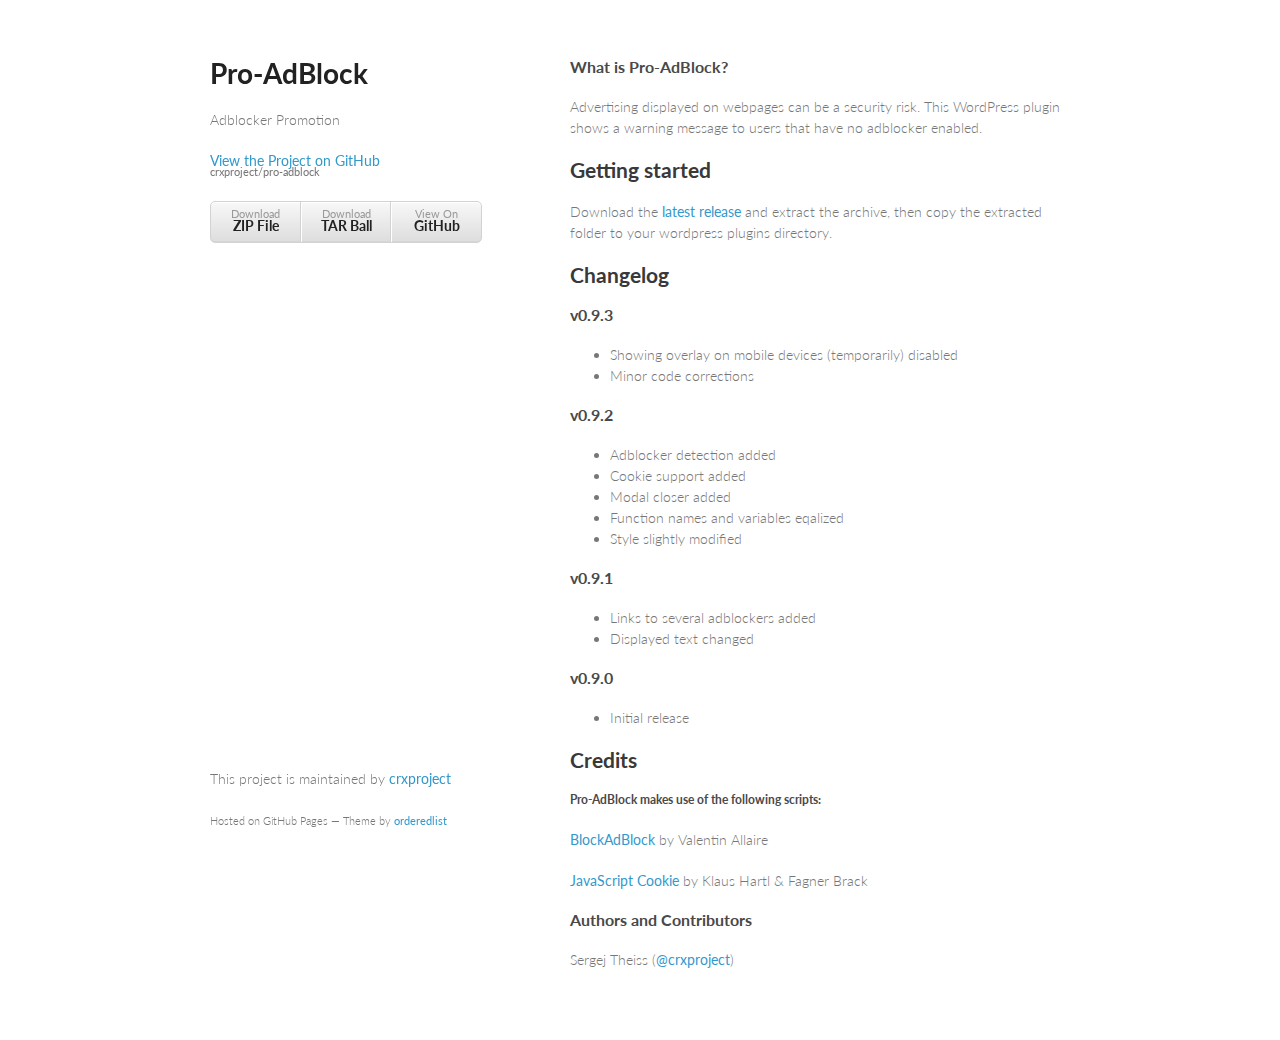
==== index.html @ 35011d0f "Create gh-pages branch via GitHub" ====
<!doctype html>
<html>
  <head>
    <meta charset="utf-8">
    <meta http-equiv="X-UA-Compatible" content="chrome=1">
    <title>Pro-AdBlock by crxproject</title>

    <link rel="stylesheet" href="stylesheets/styles.css">
    <link rel="stylesheet" href="stylesheets/github-light.css">
    <meta name="viewport" content="width=device-width, initial-scale=1, user-scalable=no">
    <!--[if lt IE 9]>
    <script src="//html5shiv.googlecode.com/svn/trunk/html5.js"></script>
    <![endif]-->
  </head>
  <body>
    <div class="wrapper">
      <header>
        <h1>Pro-AdBlock</h1>
        <p>Adblocker Promotion</p>

        <p class="view"><a href="https://github.com/crxproject/pro-adblock">View the Project on GitHub <small>crxproject/pro-adblock</small></a></p>


        <ul>
          <li><a href="https://github.com/crxproject/pro-adblock/zipball/master">Download <strong>ZIP File</strong></a></li>
          <li><a href="https://github.com/crxproject/pro-adblock/tarball/master">Download <strong>TAR Ball</strong></a></li>
          <li><a href="https://github.com/crxproject/pro-adblock">View On <strong>GitHub</strong></a></li>
        </ul>
      </header>
      <section>
        <h3>
<a id="what-is-pro-adblock" class="anchor" href="#what-is-pro-adblock" aria-hidden="true"><span class="octicon octicon-link"></span></a>What is Pro-AdBlock?</h3>

<p>Advertising displayed on webpages can be a security risk. This WordPress plugin shows a warning message to users that have no adblocker enabled.</p>

<h2>
<a id="getting-started" class="anchor" href="#getting-started" aria-hidden="true"><span class="octicon octicon-link"></span></a>Getting started</h2>

<p>Download the <a href="https://github.com/crxproject/pro-adblock/releases/tag/v0.9.3">latest release</a> and extract the archive, then copy the extracted folder to your wordpress plugins directory.</p>

<h2>
<a id="changelog" class="anchor" href="#changelog" aria-hidden="true"><span class="octicon octicon-link"></span></a>Changelog</h2>

<h3>
<a id="v093" class="anchor" href="#v093" aria-hidden="true"><span class="octicon octicon-link"></span></a>v0.9.3</h3>

<ul>
<li>Showing overlay on mobile devices (temporarily) disabled</li>
<li>Minor code corrections</li>
</ul>

<h3>
<a id="v092" class="anchor" href="#v092" aria-hidden="true"><span class="octicon octicon-link"></span></a>v0.9.2</h3>

<ul>
<li>Adblocker detection added</li>
<li>Cookie support added</li>
<li>Modal closer added</li>
<li>Function names and variables eqalized</li>
<li>Style slightly modified</li>
</ul>

<h3>
<a id="v091" class="anchor" href="#v091" aria-hidden="true"><span class="octicon octicon-link"></span></a>v0.9.1</h3>

<ul>
<li>Links to several adblockers added</li>
<li>Displayed text changed</li>
</ul>

<h3>
<a id="v090" class="anchor" href="#v090" aria-hidden="true"><span class="octicon octicon-link"></span></a>v0.9.0</h3>

<ul>
<li>Initial release</li>
</ul>

<h2>
<a id="credits" class="anchor" href="#credits" aria-hidden="true"><span class="octicon octicon-link"></span></a>Credits</h2>

<h5>
<a id="pro-adblock-makes-use-of-the-following-scripts" class="anchor" href="#pro-adblock-makes-use-of-the-following-scripts" aria-hidden="true"><span class="octicon octicon-link"></span></a>Pro-AdBlock makes use of the following scripts:</h5>

<p><a href="https://github.com/sitexw/BlockAdBlock">BlockAdBlock</a> by Valentin Allaire</p>

<p><a href="https://github.com/js-cookie/js-cookie">JavaScript Cookie</a> by Klaus Hartl &amp; Fagner Brack</p>

<h3>
<a id="authors-and-contributors" class="anchor" href="#authors-and-contributors" aria-hidden="true"><span class="octicon octicon-link"></span></a>Authors and Contributors</h3>

<p>Sergej Theiss (<a href="https://github.com/crxproject" class="user-mention">@crxproject</a>)</p>
      </section>
      <footer>
        <p>This project is maintained by <a href="https://github.com/crxproject">crxproject</a></p>
        <p><small>Hosted on GitHub Pages &mdash; Theme by <a href="https://github.com/orderedlist">orderedlist</a></small></p>
      </footer>
    </div>
    <script src="javascripts/scale.fix.js"></script>
    
  </body>
</html>
---- stylesheets/styles.css ----
@import url(https://fonts.googleapis.com/css?family=Lato:300italic,700italic,300,700);

body {
  padding:50px;
  font:14px/1.5 Lato, "Helvetica Neue", Helvetica, Arial, sans-serif;
  color:#777;
  font-weight:300;
}

h1, h2, h3, h4, h5, h6 {
  color:#222;
  margin:0 0 20px;
}

p, ul, ol, table, pre, dl {
  margin:0 0 20px;
}

h1, h2, h3 {
  line-height:1.1;
}

h1 {
  font-size:28px;
}

h2 {
  color:#393939;
}

h3, h4, h5, h6 {
  color:#494949;
}

a {
  color:#39c;
  font-weight:400;
  text-decoration:none;
}

a small {
  font-size:11px;
  color:#777;
  margin-top:-0.6em;
  display:block;
}

.wrapper {
  width:860px;
  margin:0 auto;
}

blockquote {
  border-left:1px solid #e5e5e5;
  margin:0;
  padding:0 0 0 20px;
  font-style:italic;
}

code, pre {
  font-family:Monaco, Bitstream Vera Sans Mono, Lucida Console, Terminal;
  color:#333;
  font-size:12px;
}

pre {
  padding:8px 15px;
  background: #f8f8f8;
  border-radius:5px;
  border:1px solid #e5e5e5;
  overflow-x: auto;
}

table {
  width:100%;
  border-collapse:collapse;
}

th, td {
  text-align:left;
  padding:5px 10px;
  border-bottom:1px solid #e5e5e5;
}

dt {
  color:#444;
  font-weight:700;
}

th {
  color:#444;
}

img {
  max-width:100%;
}

header {
  width:270px;
  float:left;
  position:fixed;
}

header ul {
  list-style:none;
  height:40px;

  padding:0;

  background: #eee;
  background: -moz-linear-gradient(top, #f8f8f8 0%, #dddddd 100%);
  background: -webkit-gradient(linear, left top, left bottom, color-stop(0%,#f8f8f8), color-stop(100%,#dddddd));
  background: -webkit-linear-gradient(top, #f8f8f8 0%,#dddddd 100%);
  background: -o-linear-gradient(top, #f8f8f8 0%,#dddddd 100%);
  background: -ms-linear-gradient(top, #f8f8f8 0%,#dddddd 100%);
  background: linear-gradient(top, #f8f8f8 0%,#dddddd 100%);

  border-radius:5px;
  border:1px solid #d2d2d2;
  box-shadow:inset #fff 0 1px 0, inset rgba(0,0,0,0.03) 0 -1px 0;
  width:270px;
}

header li {
  width:89px;
  float:left;
  border-right:1px solid #d2d2d2;
  height:40px;
}

header ul a {
  line-height:1;
  font-size:11px;
  color:#999;
  display:block;
  text-align:center;
  padding-top:6px;
  height:40px;
}

strong {
  color:#222;
  font-weight:700;
}

header ul li + li {
  width:88px;
  border-left:1px solid #fff;
}

header ul li + li + li {
  border-right:none;
  width:89px;
}

header ul a strong {
  font-size:14px;
  display:block;
  color:#222;
}

section {
  width:500px;
  float:right;
  padding-bottom:50px;
}

small {
  font-size:11px;
}

hr {
  border:0;
  background:#e5e5e5;
  height:1px;
  margin:0 0 20px;
}

footer {
  width:270px;
  float:left;
  position:fixed;
  bottom:50px;
}

@media print, screen and (max-width: 960px) {

  div.wrapper {
    width:auto;
    margin:0;
  }

  header, section, footer {
    float:none;
    position:static;
    width:auto;
  }

  header {
    padding-right:320px;
  }

  section {
    border:1px solid #e5e5e5;
    border-width:1px 0;
    padding:20px 0;
    margin:0 0 20px;
  }

  header a small {
    display:inline;
  }

  header ul {
    position:absolute;
    right:50px;
    top:52px;
  }
}

@media print, screen and (max-width: 720px) {
  body {
    word-wrap:break-word;
  }

  header {
    padding:0;
  }

  header ul, header p.view {
    position:static;
  }

  pre, code {
    word-wrap:normal;
  }
}

@media print, screen and (max-width: 480px) {
  body {
    padding:15px;
  }

  header ul {
    display:none;
  }
}

@media print {
  body {
    padding:0.4in;
    font-size:12pt;
    color:#444;
  }
}
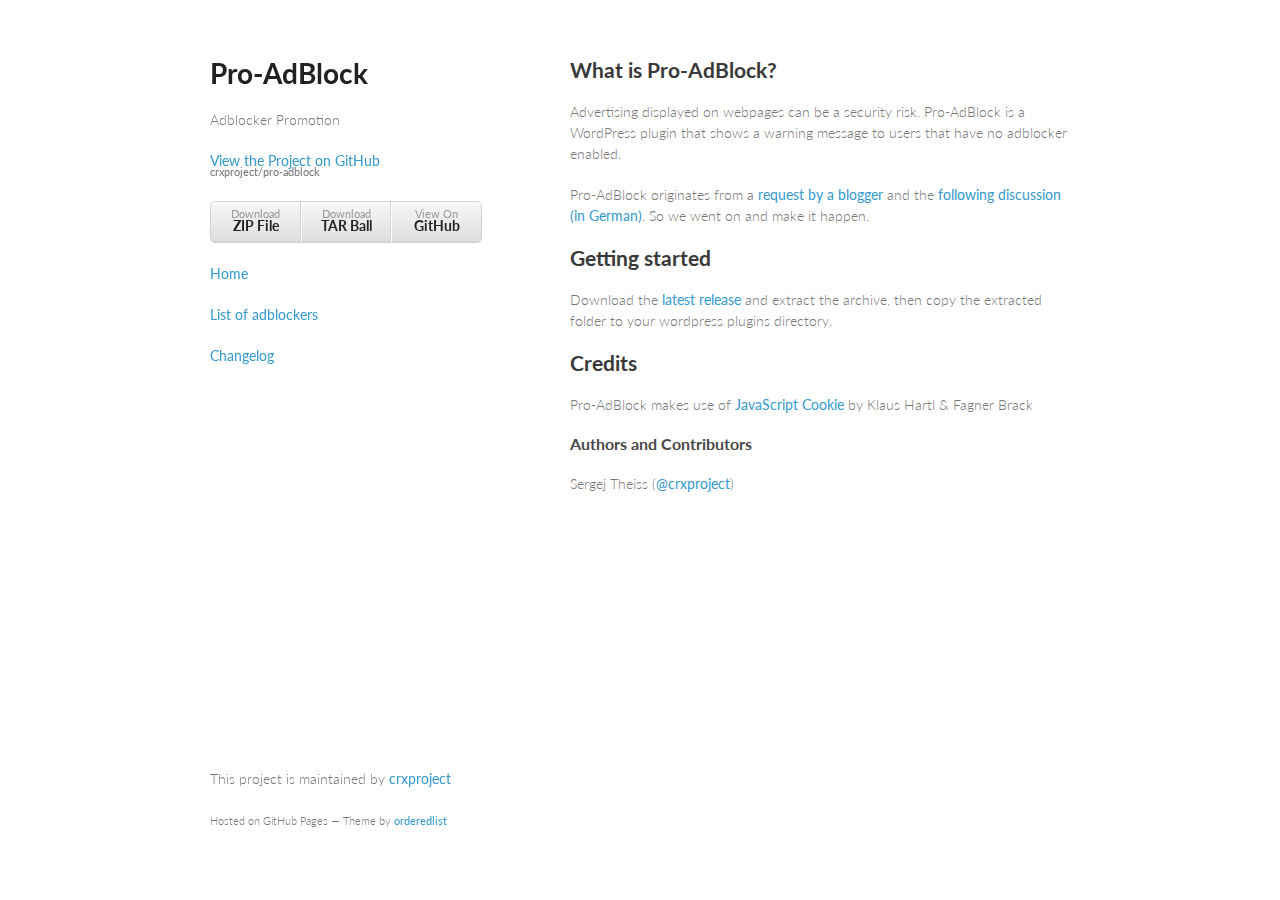
==== commit 9ee5ac1a: "Update index.html" ====
--- a/index.html
+++ b/index.html
@@ -22,68 +22,32 @@
 
 
         <ul>
-          <li><a href="https://github.com/crxproject/pro-adblock/zipball/master">Download <strong>ZIP File</strong></a></li>
-          <li><a href="https://github.com/crxproject/pro-adblock/tarball/master">Download <strong>TAR Ball</strong></a></li>
+          <li><a href="https://github.com/crxproject/pro-adblock/archive/v0.9.5.zip">Download <strong>ZIP File</strong></a></li>
+          <li><a href="https://github.com/crxproject/pro-adblock/archive/v0.9.5.tar.gz">Download <strong>TAR Ball</strong></a></li>
           <li><a href="https://github.com/crxproject/pro-adblock">View On <strong>GitHub</strong></a></li>
         </ul>
+        
+        <p class="view"><a href="http://crxproject.github.io/pro-adblock/">Home</a></p>
+        <p class="view"><a href="http://crxproject.github.io/pro-adblock/lists.html">List of adblockers</a></p>
+        <p class="view"><a href="http://crxproject.github.io/pro-adblock/changelog.html">Changelog</a></p>
       </header>
       <section>
-        <h3>
-<a id="what-is-pro-adblock" class="anchor" href="#what-is-pro-adblock" aria-hidden="true"><span class="octicon octicon-link"></span></a>What is Pro-AdBlock?</h3>
+        <h2>
+<a id="what-is-pro-adblock" class="anchor" href="#what-is-pro-adblock" aria-hidden="true"><span class="octicon octicon-link"></span></a>What is Pro-AdBlock?</h2>
 
-<p>Advertising displayed on webpages can be a security risk. This WordPress plugin shows a warning message to users that have no adblocker enabled.</p>
+<p>Advertising displayed on webpages can be a security risk. Pro-AdBlock is a WordPress plugin that shows a warning message to users that have no adblocker enabled.</p>
+
+<p>Pro-AdBlock originates from a <a href="http://blog.todamax.net/2015/adblocker-only-plugin-fuer-wordpress-gesucht/" target="_blank">request by a blogger</a> and the <a href="http://blog.todamax.net/2015/das-pro-adblock-plugin-und-mein-anstrengendes-publikum/" target="_blank">following discussion (in German)</a>. So we went on and make it happen.</p>
 
 <h2>
 <a id="getting-started" class="anchor" href="#getting-started" aria-hidden="true"><span class="octicon octicon-link"></span></a>Getting started</h2>
 
-<p>Download the <a href="https://github.com/crxproject/pro-adblock/releases/tag/v0.9.3">latest release</a> and extract the archive, then copy the extracted folder to your wordpress plugins directory.</p>
-
-<h2>
-<a id="changelog" class="anchor" href="#changelog" aria-hidden="true"><span class="octicon octicon-link"></span></a>Changelog</h2>
-
-<h3>
-<a id="v093" class="anchor" href="#v093" aria-hidden="true"><span class="octicon octicon-link"></span></a>v0.9.3</h3>
-
-<ul>
-<li>Showing overlay on mobile devices (temporarily) disabled</li>
-<li>Minor code corrections</li>
-</ul>
-
-<h3>
-<a id="v092" class="anchor" href="#v092" aria-hidden="true"><span class="octicon octicon-link"></span></a>v0.9.2</h3>
-
-<ul>
-<li>Adblocker detection added</li>
-<li>Cookie support added</li>
-<li>Modal closer added</li>
-<li>Function names and variables eqalized</li>
-<li>Style slightly modified</li>
-</ul>
-
-<h3>
-<a id="v091" class="anchor" href="#v091" aria-hidden="true"><span class="octicon octicon-link"></span></a>v0.9.1</h3>
-
-<ul>
-<li>Links to several adblockers added</li>
-<li>Displayed text changed</li>
-</ul>
-
-<h3>
-<a id="v090" class="anchor" href="#v090" aria-hidden="true"><span class="octicon octicon-link"></span></a>v0.9.0</h3>
-
-<ul>
-<li>Initial release</li>
-</ul>
+<p>Download the <a href="https://github.com/crxproject/pro-adblock/releases/tag/v0.9.5">latest release</a> and extract the archive, then copy the extracted folder to your wordpress plugins directory.</p>
 
 <h2>
 <a id="credits" class="anchor" href="#credits" aria-hidden="true"><span class="octicon octicon-link"></span></a>Credits</h2>
 
-<h5>
-<a id="pro-adblock-makes-use-of-the-following-scripts" class="anchor" href="#pro-adblock-makes-use-of-the-following-scripts" aria-hidden="true"><span class="octicon octicon-link"></span></a>Pro-AdBlock makes use of the following scripts:</h5>
-
-<p><a href="https://github.com/sitexw/BlockAdBlock">BlockAdBlock</a> by Valentin Allaire</p>
-
-<p><a href="https://github.com/js-cookie/js-cookie">JavaScript Cookie</a> by Klaus Hartl &amp; Fagner Brack</p>
+<p>Pro-AdBlock makes use of <a href="https://github.com/js-cookie/js-cookie">JavaScript Cookie</a> by Klaus Hartl &amp; Fagner Brack</p>
 
 <h3>
 <a id="authors-and-contributors" class="anchor" href="#authors-and-contributors" aria-hidden="true"><span class="octicon octicon-link"></span></a>Authors and Contributors</h3>
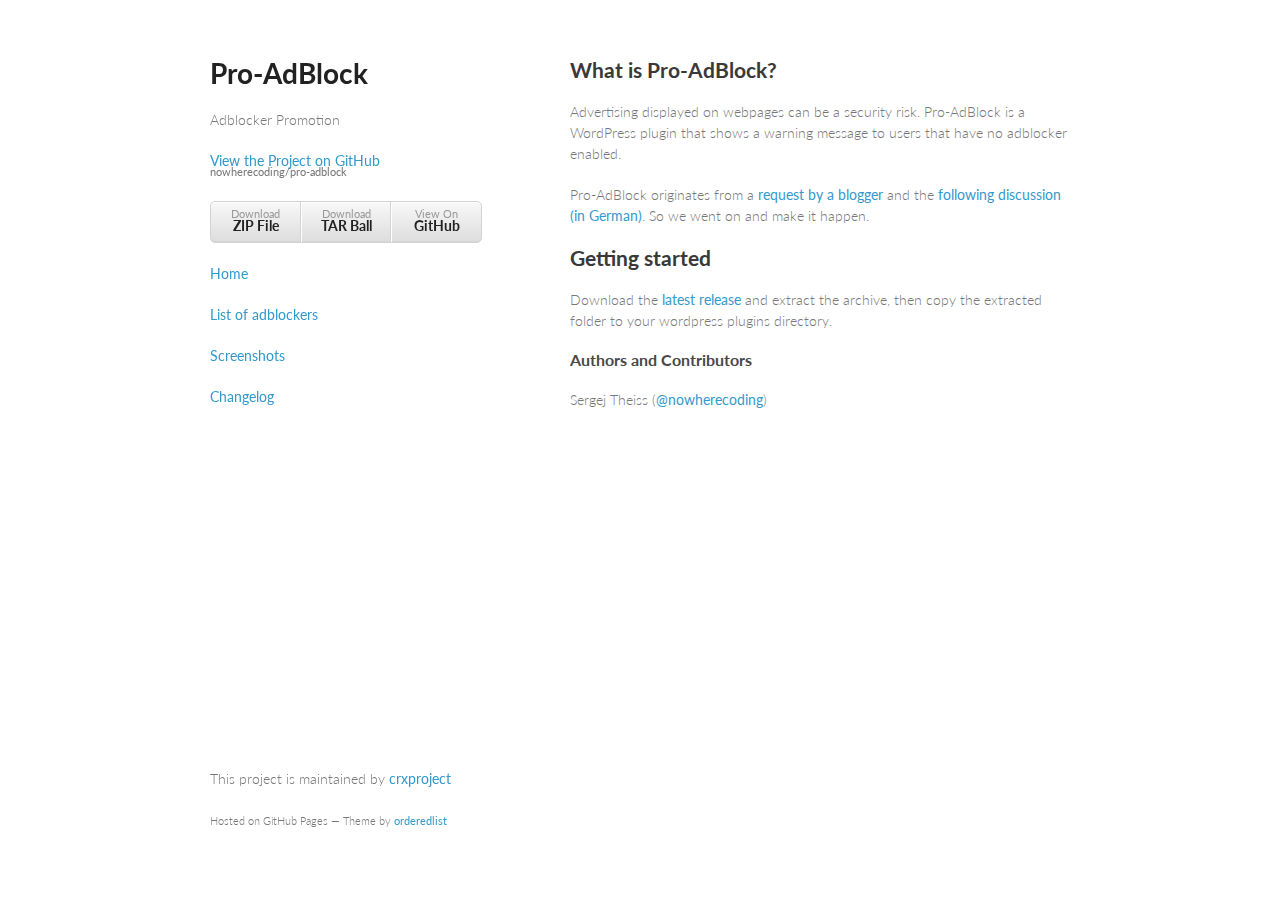
==== commit 999894d9: "Update project url" ====
--- a/index.html
+++ b/index.html
@@ -3,7 +3,7 @@
   <head>
     <meta charset="utf-8">
     <meta http-equiv="X-UA-Compatible" content="chrome=1">
-    <title>Pro-AdBlock by crxproject</title>
+    <title>Pro-AdBlock by nowherecoding</title>
 
     <link rel="stylesheet" href="stylesheets/styles.css">
     <link rel="stylesheet" href="stylesheets/github-light.css">
@@ -18,18 +18,19 @@
         <h1>Pro-AdBlock</h1>
         <p>Adblocker Promotion</p>
 
-        <p class="view"><a href="https://github.com/crxproject/pro-adblock">View the Project on GitHub <small>crxproject/pro-adblock</small></a></p>
+        <p class="view"><a href="https://github.com/nowherecoding/pro-adblock">View the Project on GitHub <small>nowherecoding/pro-adblock</small></a></p>
 
 
         <ul>
-          <li><a href="https://github.com/crxproject/pro-adblock/archive/v0.9.5.zip">Download <strong>ZIP File</strong></a></li>
-          <li><a href="https://github.com/crxproject/pro-adblock/archive/v0.9.5.tar.gz">Download <strong>TAR Ball</strong></a></li>
-          <li><a href="https://github.com/crxproject/pro-adblock">View On <strong>GitHub</strong></a></li>
+          <li><a href="https://github.com/nowherecoding/pro-adblock/zipball/master">Download <strong>ZIP File</strong></a></li>
+          <li><a href="https://github.com/nowherecoding/pro-adblock/tarball/master">Download <strong>TAR Ball</strong></a></li>
+          <li><a href="https://github.com/nowherecoding/pro-adblock">View On <strong>GitHub</strong></a></li>
         </ul>
         
-        <p class="view"><a href="http://crxproject.github.io/pro-adblock/">Home</a></p>
-        <p class="view"><a href="http://crxproject.github.io/pro-adblock/lists.html">List of adblockers</a></p>
-        <p class="view"><a href="http://crxproject.github.io/pro-adblock/changelog.html">Changelog</a></p>
+        <p class="view"><a href="http://nowherecoding.github.io/pro-adblock/">Home</a></p>
+        <p class="view"><a href="http://nowherecoding.github.io/pro-adblock/lists.html">List of adblockers</a></p>
+	<p class="view"><a href="http://nowherecoding.github.io/pro-adblock/screenshots.html">Screenshots</a></p>
+        <p class="view"><a href="http://nowherecoding.github.io/pro-adblock/changelog.html">Changelog</a></p>
       </header>
       <section>
         <h2>
@@ -42,20 +43,15 @@
 <h2>
 <a id="getting-started" class="anchor" href="#getting-started" aria-hidden="true"><span class="octicon octicon-link"></span></a>Getting started</h2>
 
-<p>Download the <a href="https://github.com/crxproject/pro-adblock/releases/tag/v0.9.5">latest release</a> and extract the archive, then copy the extracted folder to your wordpress plugins directory.</p>
-
-<h2>
-<a id="credits" class="anchor" href="#credits" aria-hidden="true"><span class="octicon octicon-link"></span></a>Credits</h2>
-
-<p>Pro-AdBlock makes use of <a href="https://github.com/js-cookie/js-cookie">JavaScript Cookie</a> by Klaus Hartl &amp; Fagner Brack</p>
+<p>Download the <a href="https://github.com/nowherecoding/pro-adblock/releases/latest">latest release</a> and extract the archive, then copy the extracted folder to your wordpress plugins directory.</p>
 
 <h3>
 <a id="authors-and-contributors" class="anchor" href="#authors-and-contributors" aria-hidden="true"><span class="octicon octicon-link"></span></a>Authors and Contributors</h3>
 
-<p>Sergej Theiss (<a href="https://github.com/crxproject" class="user-mention">@crxproject</a>)</p>
+<p>Sergej Theiss (<a href="https://github.com/nowherecoding" class="user-mention">@nowherecoding</a>)</p>
       </section>
       <footer>
-        <p>This project is maintained by <a href="https://github.com/crxproject">crxproject</a></p>
+        <p>This project is maintained by <a href="https://github.com/nowherecoding">crxproject</a></p>
         <p><small>Hosted on GitHub Pages &mdash; Theme by <a href="https://github.com/orderedlist">orderedlist</a></small></p>
       </footer>
     </div>
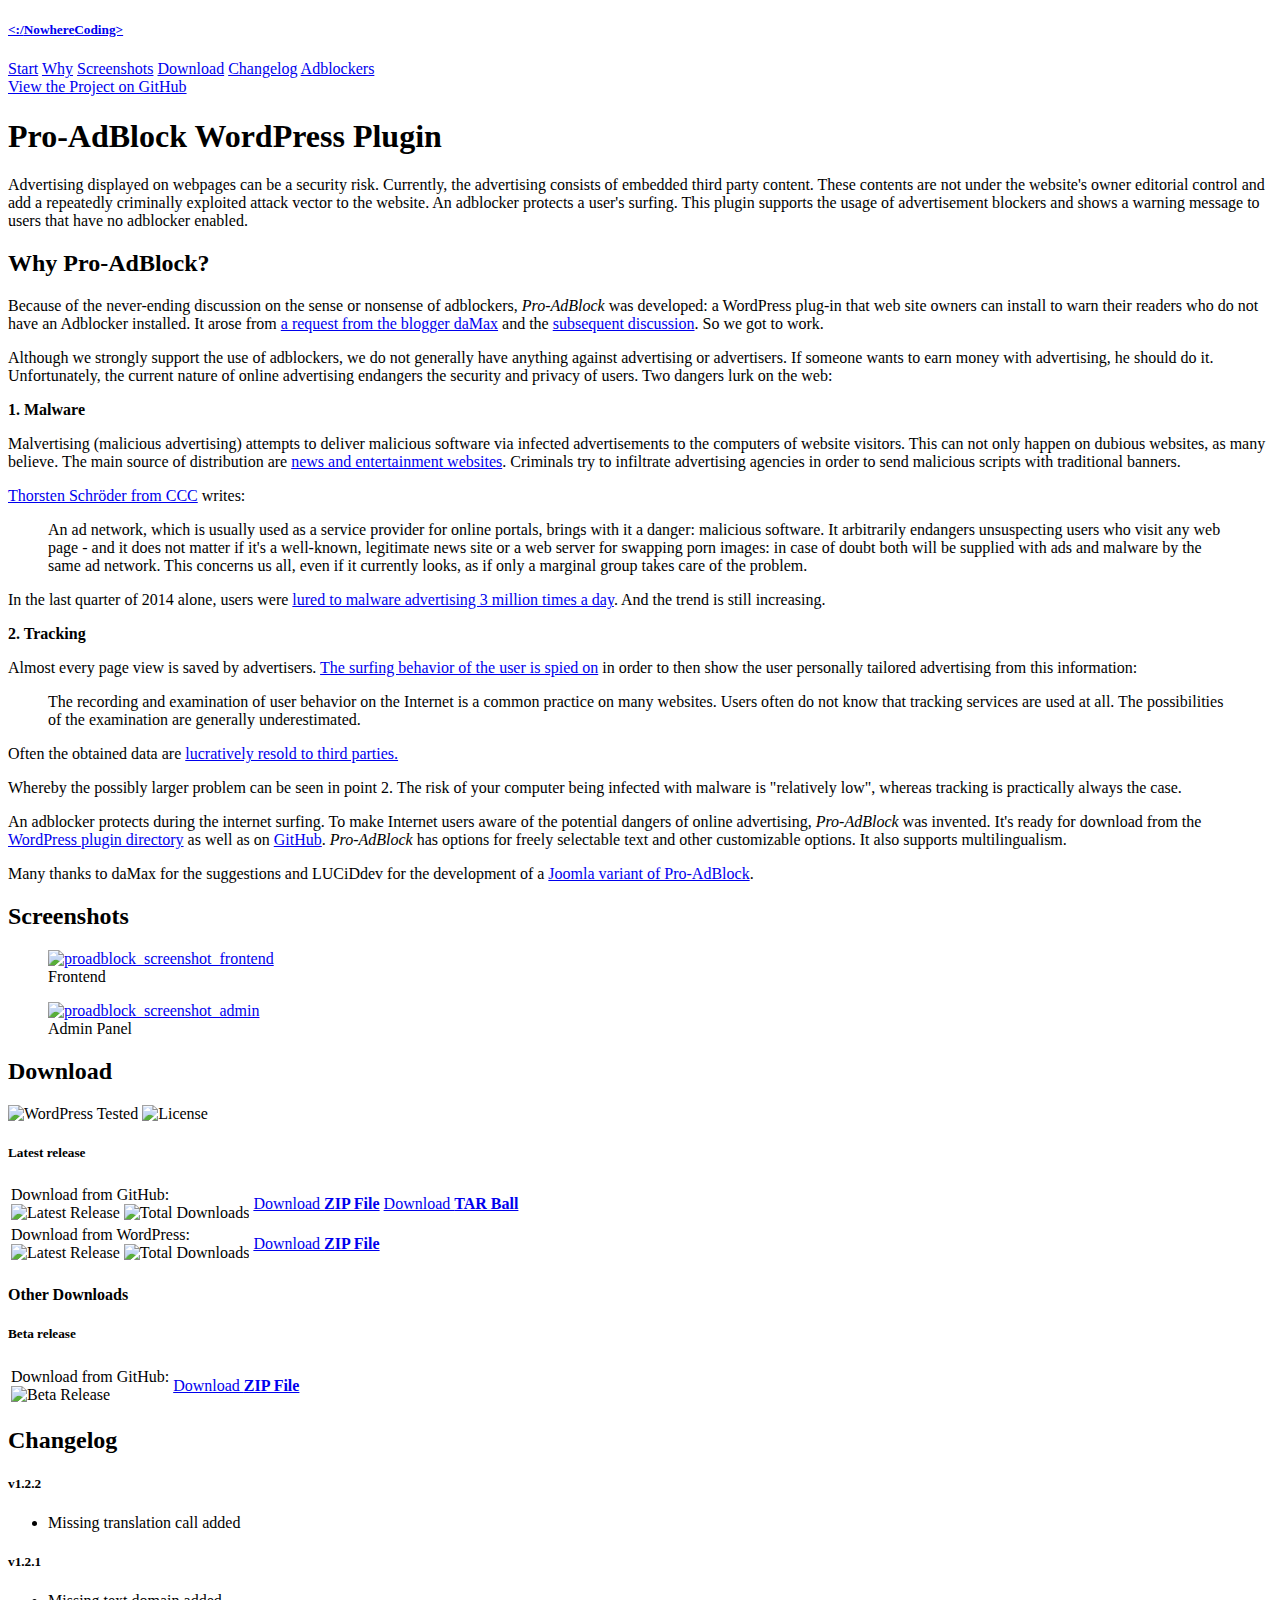
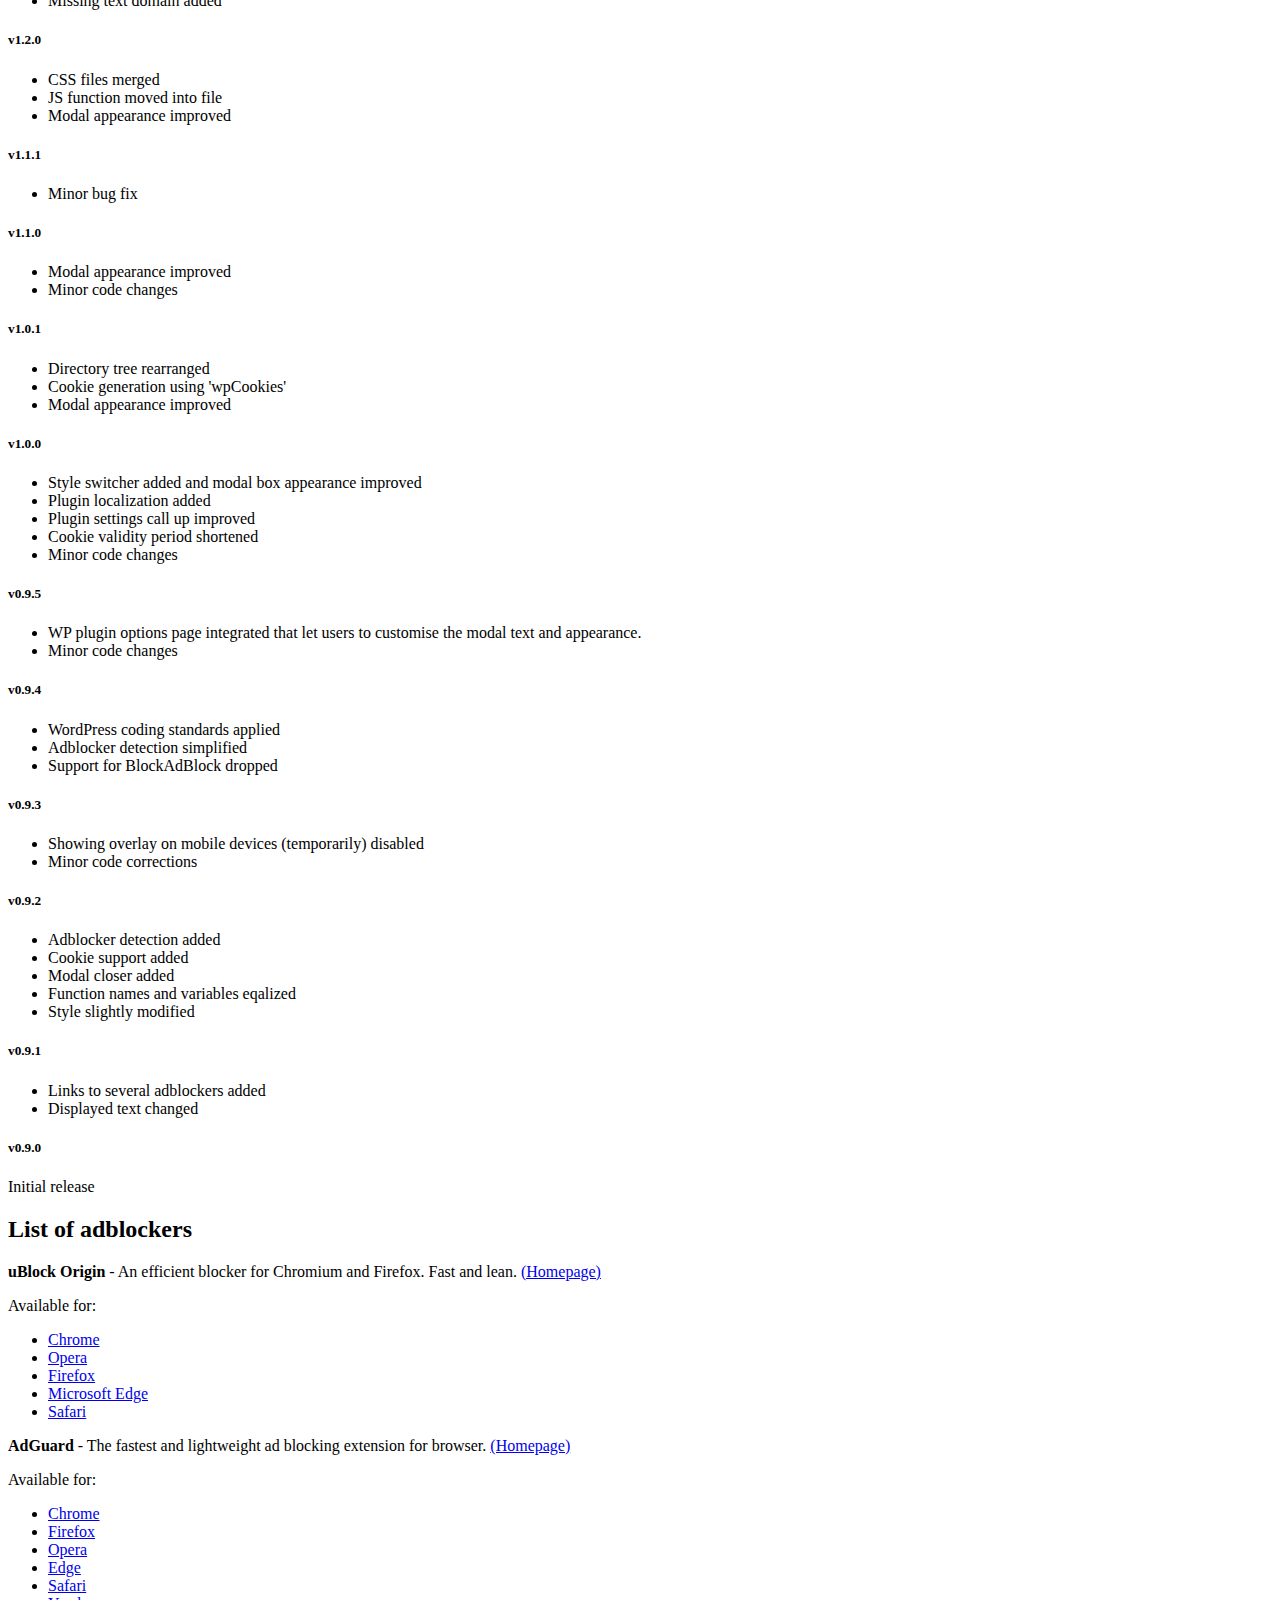
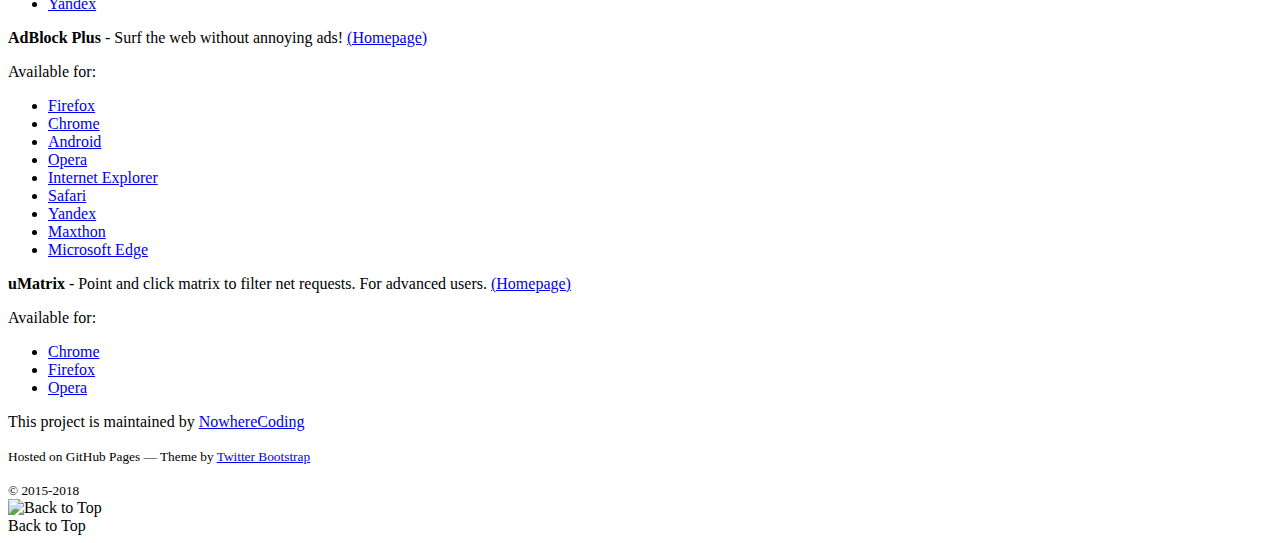
==== commit c7d10c50: "Move assets to parent directory" ====
--- a/index.html
+++ b/index.html
@@ -1,61 +1,303 @@
 <!doctype html>
-<html>
-  <head>
-    <meta charset="utf-8">
-    <meta http-equiv="X-UA-Compatible" content="chrome=1">
-    <title>Pro-AdBlock by nowherecoding</title>
-
-    <link rel="stylesheet" href="stylesheets/styles.css">
-    <link rel="stylesheet" href="stylesheets/github-light.css">
-    <meta name="viewport" content="width=device-width, initial-scale=1, user-scalable=no">
-    <!--[if lt IE 9]>
-    <script src="//html5shiv.googlecode.com/svn/trunk/html5.js"></script>
-    <![endif]-->
-  </head>
-  <body>
-    <div class="wrapper">
-      <header>
-        <h1>Pro-AdBlock</h1>
-        <p>Adblocker Promotion</p>
-
-        <p class="view"><a href="https://github.com/nowherecoding/pro-adblock">View the Project on GitHub <small>nowherecoding/pro-adblock</small></a></p>
-
-
-        <ul>
-          <li><a href="https://github.com/nowherecoding/pro-adblock/zipball/master">Download <strong>ZIP File</strong></a></li>
-          <li><a href="https://github.com/nowherecoding/pro-adblock/tarball/master">Download <strong>TAR Ball</strong></a></li>
-          <li><a href="https://github.com/nowherecoding/pro-adblock">View On <strong>GitHub</strong></a></li>
-        </ul>
-        
-        <p class="view"><a href="http://nowherecoding.github.io/pro-adblock/">Home</a></p>
-        <p class="view"><a href="http://nowherecoding.github.io/pro-adblock/lists.html">List of adblockers</a></p>
-	<p class="view"><a href="http://nowherecoding.github.io/pro-adblock/screenshots.html">Screenshots</a></p>
-        <p class="view"><a href="http://nowherecoding.github.io/pro-adblock/changelog.html">Changelog</a></p>
-      </header>
-      <section>
-        <h2>
-<a id="what-is-pro-adblock" class="anchor" href="#what-is-pro-adblock" aria-hidden="true"><span class="octicon octicon-link"></span></a>What is Pro-AdBlock?</h2>
-
-<p>Advertising displayed on webpages can be a security risk. Pro-AdBlock is a WordPress plugin that shows a warning message to users that have no adblocker enabled.</p>
-
-<p>Pro-AdBlock originates from a <a href="http://blog.todamax.net/2015/adblocker-only-plugin-fuer-wordpress-gesucht/" target="_blank">request by a blogger</a> and the <a href="http://blog.todamax.net/2015/das-pro-adblock-plugin-und-mein-anstrengendes-publikum/" target="_blank">following discussion (in German)</a>. So we went on and make it happen.</p>
-
-<h2>
-<a id="getting-started" class="anchor" href="#getting-started" aria-hidden="true"><span class="octicon octicon-link"></span></a>Getting started</h2>
-
-<p>Download the <a href="https://github.com/nowherecoding/pro-adblock/releases/latest">latest release</a> and extract the archive, then copy the extracted folder to your wordpress plugins directory.</p>
-
-<h3>
-<a id="authors-and-contributors" class="anchor" href="#authors-and-contributors" aria-hidden="true"><span class="octicon octicon-link"></span></a>Authors and Contributors</h3>
-
-<p>Sergej Theiss (<a href="https://github.com/nowherecoding" class="user-mention">@nowherecoding</a>)</p>
-      </section>
-      <footer>
-        <p>This project is maintained by <a href="https://github.com/nowherecoding">crxproject</a></p>
-        <p><small>Hosted on GitHub Pages &mdash; Theme by <a href="https://github.com/orderedlist">orderedlist</a></small></p>
-      </footer>
-    </div>
-    <script src="javascripts/scale.fix.js"></script>
-    
-  </body>
-</html>
+<html lang="en">
+    <head>
+        <meta charset="utf-8">
+        <meta name="viewport" content="width=device-width, initial-scale=1, shrink-to-fit=no">
+        <meta name="author" content="NowhereCoding">
+        <meta property="og:title" content="Pro-AdBlock WordPress Plugin" />
+        <meta property="og:locale" content="en_US" />
+        <meta name="description" content="Pro-AdBlock is a WordPress plugin that shows a warning message to users that have no adblocker enabled." />
+        <meta property="og:description" content="Pro-AdBlock is a WordPress plugin that shows a warning message to users that have no adblocker enabled." />
+        <link rel="canonical" href="https://nowherecoding.github.io/pro-adblock/" />
+        <meta property="og:url" content="https://nowherecoding.github.io/pro-adblock/" />
+        <meta property="og:site_name" content="Pro-AdBlock WordPress Plugin" />
+        <link rel="icon" href="../../../../favicon.ico">
+
+        <title>Pro-AdBlock WordPress Plugin</title>
+
+        <!-- Bootstrap core CSS -->
+        <link href="../assets/css/bootstrap.min.css" rel="stylesheet">
+
+        <!-- Custom styles for this template -->
+        <link href="../assets/css/pro-adblock.css" rel="stylesheet">
+    </head>
+    <body>
+
+        <div class="navigation d-flex flex-column flex-md-row align-items-center p-3 px-md-4 mb-3 bg-white border-bottom box-shadow">
+            <h5 class="my-0 mr-md-auto font-weight-normal"><a href="../">&#60;&#58;&#47;<strong>Nowhere</strong>Coding&#62;</a></h5>
+            <nav class="my-2 my-md-0 mr-md-3">
+				<a class="p-2 text-dark" href="./">Start</a>
+                <a class="p-2 text-dark" href="#why">Why</a>
+                <a class="p-2 text-dark" href="#screenshots">Screenshots</a>
+                <a class="p-2 text-dark" href="#download">Download</a>
+                <a class="p-2 text-dark" href="#changelog">Changelog</a>
+                <a class="p-2 text-dark" href="#list">Adblockers</a>
+            </nav>
+            <a class="btn btn-outline-success" href="https://github.com/nowherecoding/pro-adblock">View the Project on GitHub</a>
+        </div><!--/.navigation-->
+
+        <div class="container">
+
+            <div class="header px-3 py-3 pt-md-5 pb-md-4 mx-auto text-center">
+                <h1 class="display-4">Pro-AdBlock WordPress Plugin</h1>
+                <p class="lead">Advertising displayed on webpages can be a security risk. Currently, the advertising consists of embedded third party content. These contents are not under the website's owner editorial control and add a repeatedly criminally exploited attack vector to the website. An adblocker protects a user's surfing. This plugin supports the usage of advertisement blockers and shows a warning message to users that have no adblocker enabled.</p>
+            </div>
+
+            <section class="py-5">
+
+                <h2><a id="why" class="anchor" href="#why" aria-hidden="true"><span class="octicon octicon-link"></span></a>Why Pro-AdBlock?</h2>
+
+<p>Because of the never-ending discussion on the sense or nonsense of adblockers, <em>Pro-AdBlock</em> was developed: a WordPress plug-in that web site owners can install to warn their readers who do not have an Adblocker installed. It arose from <a href="http://blog.todamax.net/2015/adblocker-only-plugin-fuer-wordpress-gesucht/" class="text-link" target="_blank">a request from the blogger daMax</a> and the <a href="http://blog.todamax.net/2015/das-pro-adblock-plugin-und-mein-anstrengendes-publikum/" class="text-link" target="_blank">subsequent discussion</a>. So we got to work.</p>
+
+<p>Although we strongly support the use of adblockers, we do not generally have anything against advertising or advertisers. If someone wants to earn money with advertising, he should do it. Unfortunately, the current nature of online advertising endangers the security and privacy of users. Two dangers lurk on the web:</p>
+
+<p><strong>1. Malware</strong></p>
+
+<p>Malvertising (malicious advertising) attempts to deliver malicious software via infected advertisements to the computers of website visitors. This can not only happen on dubious websites, as many believe. The main source of distribution are <a href="http://www.bromium.com/sites/default/files/rpt-threat-report-1h2015-us-en.pdf" class="text-link" target="_blank">news and entertainment websites</a>. Criminals try to infiltrate advertising agencies in order to send malicious scripts with traditional banners.</p>
+
+<p><a href="http://dev.io/archives/2015/10/25/wie_verlage_und_werbe-industrie_unsere_sicherheit_beinflussen/index.html" class="text-link" target="_blank">Thorsten Schröder from CCC</a> writes:</p>
+
+<blockquote><p>An ad network, which is usually used as a service provider for online portals, brings with it a danger: malicious software. It arbitrarily endangers unsuspecting users who visit any web page - and it does not matter if it's a well-known, legitimate news site or a web server for swapping porn images: in case of doubt both will be supplied with ads and malware by the same ad network. This concerns us all, even if it currently looks, as if only a marginal group takes care of the problem.</p></blockquote>
+
+<p>In the last quarter of 2014 alone, users were <a href="http://www.zdnet.com/article/report-3-million-malvertising-impressions-served-per-day/" class="text-link" target="_blank">lured to malware advertising 3 million times a day</a>. And the trend is still increasing.</p>
+
+<p><strong>2. Tracking</strong></p>
+
+<p>Almost every page view is saved by advertisers. <a href="https://www.datenschutzzentrum.de/tracking" class="text-link" target="_blank">The surfing behavior of the user is spied on</a> in order to then show the user personally tailored advertising from this information:</p>
+
+<blockquote><p>The recording and examination of user behavior on the Internet is a common practice on many websites. Users often do not know that tracking services are used at all. The possibilities of the examination are generally underestimated.</p></blockquote>
+
+<p>Often the obtained data are <a href="http://www.zeit.de/digital/datenschutz/2012-04/cookies-tracking-gegenwehr" class="text-link" target="_blank">lucratively resold to third parties.</a></p>
+
+<p>Whereby the possibly larger problem can be seen in point 2. The risk of your computer being infected with malware is "relatively low", whereas tracking is practically always the case.</p>
+
+<p>An adblocker protects during the internet surfing. To make Internet users aware of the potential dangers of online advertising, <em>Pro-AdBlock</em> was invented. It's ready for download from the <a href="https://wordpress.org/plugins/pro-adblock/" class="text-link" target="_blank">WordPress plugin directory</a> as well as on <a href="https://github.com/nowherecoding/pro-adblock/" class="text-link" target="_blank">GitHub</a>. <em>Pro-AdBlock</em> has options for freely selectable text and other customizable options. It also supports multilingualism.</p>
+
+<p>Many thanks to daMax for the suggestions and LUCiDdev for the development of a <a href="http://www.therealsystemerror.de/blog/lucid-pro-adblock-joomla-plugin.html" class="text-link" target="_blank">Joomla variant of Pro-AdBlock</a>.</p>
+            </section>
+
+            <section class="py-5">
+                <h2><a id="screenshots" class="anchor" href="#screenshots" aria-hidden="true"><span class="octicon octicon-link"></span></a>Screenshots</h2>
+
+                <figure><a href="./images/wp_proadblock_screenshot_frontend.png"><img src="./images/wp_proadblock_screenshot_frontend.png" class="img-fluid" alt="proadblock_screenshot_frontend" /></a><figcaption class="font-italic"> Frontend</figcaption></figure>
+
+                <figure><a href="./images/wp_proadblock_screenshot_admin.png"><img src="./images/wp_proadblock_screenshot_admin.png" class="img-fluid" alt="proadblock_screenshot_admin" /></a><figcaption class="font-italic"> Admin Panel</figcaption></figure>
+
+            </section>
+
+            <section class="py-5">
+                <h2><a id="download" class="anchor" href="#download" aria-hidden="true"><span class="octicon octicon-link"></span></a>Download</h2>
+
+                <p>
+                    <img src="https://img.shields.io/wordpress/v/pro-adblock.svg" alt="WordPress Tested" />
+                    <img src="https://img.shields.io/github/license/nowherecoding/pro-adblock.svg" alt="License" />
+                </p>
+
+                <h5>Latest release</h5>
+
+                <table class="table table-bordered">
+                    <tr>
+                        <td class="w-50">
+                            Download from GitHub:<br />
+                            <img src="https://img.shields.io/github/release/nowherecoding/pro-adblock.svg" alt="Latest Release" />
+                            <img src="https://img.shields.io/github/downloads/nowherecoding/pro-adblock/total.svg" alt="Total Downloads" />
+                        </td>
+                        <td>
+                            <a href="https://github.com/nowherecoding/pro-adblock/zipball/master" class="btn btn-lg btn-outline-primary mb-3 mb-md-0 mr-md-3">Download <strong>ZIP File</strong></a>
+                            <a href="https://github.com/nowherecoding/pro-adblock/tarball/master" class="btn btn-lg btn-outline-primary">Download <strong>TAR Ball</strong></a>
+                        </td>
+                    </tr>
+                    <tr>
+                        <td>
+                            Download from WordPress:<br />
+                            <img src="https://img.shields.io/wordpress/plugin/v/pro-adblock.svg" alt="Latest Release" />
+                            <img src="https://img.shields.io/wordpress/plugin/dt/pro-adblock.svg" alt="Total Downloads" />
+                        </td>
+                        <td>
+                            <a href="https://downloads.wordpress.org/plugin/pro-adblock.zip" class="btn btn-lg btn-outline-primary mb-3 mb-md-0 mr-md-3">Download <strong>ZIP File</strong></a>
+                        </td>
+                    </tr>
+                </table>
+
+                <h4>Other Downloads</h4>
+
+                <h5>Beta release</h5>
+
+                <table class="table table-bordered">
+                    <tr>
+                        <td class="w-50">
+                            Download from GitHub:<br />
+                            <img src="https://img.shields.io/github/release/nowherecoding/pro-adblock/all.svg" alt="Beta Release" />
+                        </td>
+                        <td>
+                            <a href="https://github.com/nowherecoding/pro-adblock/releases/download/v2.0.beta-2/pro-adblock-2.0.beta-2.zip" class="btn btn-lg btn-outline-primary">Download <strong>ZIP File</strong></a>
+                        </td>
+                    </tr>
+                </table>
+
+            </section>
+
+            <section class="py-5">
+                <h2><a id="changelog" class="anchor" href="#changelog" aria-hidden="true"><span class="octicon octicon-link"></span></a>Changelog</h2>
+
+                <h5>v1.2.2</h5>
+                <ul>
+                    <li>Missing translation call added</li>
+                </ul>
+
+                <h5>v1.2.1</h5>
+                <ul>
+                    <li>Missing text domain added</li>
+                </ul>
+
+                <h5>v1.2.0</h5>
+                <ul>
+                    <li>CSS files merged</li>
+                    <li>JS function moved into file</li>
+                    <li>Modal appearance improved</li>
+                </ul>
+
+                <h5>v1.1.1</h5>
+                <ul>
+                    <li>Minor bug fix</li>
+                </ul>
+
+                <h5>v1.1.0</h5>
+                <ul>
+                    <li>Modal appearance improved</li>
+                    <li>Minor code changes</li>
+                </ul>
+
+                <h5>v1.0.1</h5>
+                <ul>
+                    <li>Directory tree rearranged</li>
+                    <li>Cookie generation using 'wpCookies'</li>
+                    <li>Modal appearance improved</li>
+                </ul>
+
+                <h5>v1.0.0</h5>
+                <ul>
+                    <li>Style switcher added and modal box appearance improved</li>
+                    <li>Plugin localization added</li>
+                    <li>Plugin settings call up improved</li>
+                    <li>Cookie validity period shortened</li>
+                    <li>Minor code changes</li>
+                </ul>
+
+                <h5>v0.9.5</h5>
+                <ul>
+                    <li>WP plugin options page integrated that let users to customise the modal text and appearance.</li>
+                    <li>Minor code changes</li>
+                </ul>
+
+                <h5>v0.9.4</h5>
+                <ul>
+                    <li>WordPress coding standards applied</li>
+                    <li>Adblocker detection simplified</li>
+                    <li>Support for BlockAdBlock dropped</li>
+                </ul>
+
+                <h5>v0.9.3</h5>
+                <ul>
+                    <li>Showing overlay on mobile devices (temporarily) disabled</li>
+                    <li>Minor code corrections</li>
+                </ul>
+
+                <h5>v0.9.2</h5>
+                <ul>
+                    <li>Adblocker detection added</li>
+                    <li>Cookie support added</li>
+                    <li>Modal closer added</li>
+                    <li>Function names and variables eqalized</li>
+                    <li>Style slightly modified</li>
+                </ul>
+
+                <h5>v0.9.1</h5>
+                <ul>
+                    <li>Links to several adblockers added</li>
+                    <li>Displayed text changed</li>
+                </ul>
+
+                <h5>v0.9.0</h5>
+                Initial release
+
+            </section>
+
+            <section class="py-5">
+                <h2><a id="list" class="anchor" href="#list" aria-hidden="true"><span class="octicon octicon-link"></span></a>List of adblockers</h2>
+
+                <p><strong>uBlock Origin</strong> - An efficient blocker for Chromium and Firefox. Fast and lean. <a href="https://github.com/gorhill/uBlock" target="_blank">(Homepage)</a></p>
+
+                <span>Available for:</span>
+
+                <ul>
+                    <li><a href="https://chrome.google.com/webstore/detail/ublock-origin/cjpalhdlnbpafiamejdnhcphjbkeiagm" target="_blank">Chrome</a></li>
+                    <li><a href="https://addons.opera.com/en/extensions/details/ublock/" target="_blank">Opera</a></li>
+                    <li><a href="https://addons.mozilla.org/addon/ublock-origin/" target="_blank">Firefox</a></li>
+                    <li><a href="https://www.microsoft.com/store/p/app/9nblggh444l4" target="_blank">Microsoft Edge</a></li>
+                    <li><a href="https://extensions.apple.com/details/?id=net.gorhill.uBlock-96G4BAKDQ9" target="_blank">Safari</a></li>
+                </ul>
+
+                <p><strong>AdGuard</strong> - The fastest and lightweight ad blocking extension for browser. <a href="https://adguard.com/en/adguard-adblock-browser-extension/overview.html" target="_blank">(Homepage)</a></p>
+
+                <span>Available for:</span>
+
+                <ul>
+                    <li><a href="https://chrome.google.com/webstore/detail/adguard-adblocker/bgnkhhnnamicmpeenaelnjfhikgbkllg" target="_blank">Chrome</a></li>
+                    <li><a href="https://chrome.adtidy.org/app.html?app=main.xpi" target="_blank">Firefox</a></li>
+                    <li><a href="https://addons.opera.com/extensions/details/adguard/" target="_blank">Opera</a></li>
+                    <li><a href="https://adguard.com/en/adguard-browser-extension/edge.html" target="_blank">Edge</a></li>
+                    <li><a href="https://safari-extensions.apple.com/details/?id=com.adguard.safari-N33TQXN8C7" target="_blank">Safari</a></li>
+                    <li><a href="https://adguard.com/en/adguard-browser-extension/yandex.html" target="_blank">Yandex</a></li>
+                </ul>
+
+                <p><strong>AdBlock Plus</strong> - Surf the web without annoying ads! <a href="https://adblockplus.org/" target="_blank">(Homepage)</a></p>
+
+                <span>Available for:</span>
+
+                <ul>
+                    <li><a href="https://adblockplus.org/en/firefox" target="_blank">Firefox</a></li>
+                    <li><a href="https://adblockplus.org/en/chrome" target="_blank">Chrome</a></li>
+                    <li><a href="https://adblockplus.org/en/android" target="_blank">Android</a></li>
+                    <li><a href="https://adblockplus.org/en/opera" target="_blank">Opera</a></li>
+                    <li><a href="https://adblockplus.org/en/internet-explorer" target="_blank">Internet Explorer</a></li>
+                    <li><a href="https://adblockplus.org/en/safari" target="_blank">Safari</a></li>
+                    <li><a href="https://adblockplus.org/en/yandex-browser" target="_blank">Yandex</a></li>
+                    <li><a href="https://adblockplus.org/en/maxthon" target="_blank">Maxthon</a></li>
+                    <li><a href="https://adblockplus.org/en/edge" target="_blank">Microsoft Edge</a></li>
+                </ul>
+
+                <p><strong>uMatrix</strong> - Point and click matrix to filter net requests. For advanced users. <a href="https://github.com/gorhill/uMatrix" target="_blank">(Homepage)</a></p>
+
+                <span>Available for:</span>
+
+                <ul>
+                    <li><a href="https://chrome.google.com/webstore/detail/%C2%B5matrix/ogfcmafjalglgifnmanfmnieipoejdcf" target="_blank">Chrome</a></li>
+                    <li><a href="https://addons.mozilla.org/firefox/addon/umatrix/" target="_blank">Firefox</a></li>
+                    <li><a href="https://addons.opera.com/en-gb/extensions/details/umatrix/" target="_blank">Opera</a></li>
+                </ul>
+
+            </section>
+
+            <footer class="border-top py-5">
+                <div class="row">
+                    <div class="col-12">
+                        <p>This project is maintained by <a href="https://github.com/nowherecoding">NowhereCoding</a></p>
+                        <p><small>Hosted on GitHub Pages &mdash; Theme by <a href="https://getbootstrap.com/">Twitter Bootstrap</a></small></p>
+                        <small class="d-block mb-3 text-muted">&copy; 2015-2018</small>
+                    </div>
+
+                </div><!--/.row-->
+            </footer>
+
+        </div><!--/.container-->
+
+        <span id="goto-top"><img src="../assets/img/scroll-to-top.png" alt="Back to Top" width="50" height="50"><br />Back to Top</span>
+
+        <!-- Bootstrap core JavaScript
+        ================================================== -->
+        <!-- Placed at the end of the document so the pages load faster -->
+        <script src="../assets/js/functions.js"></script>
+
+    </body>
+</html>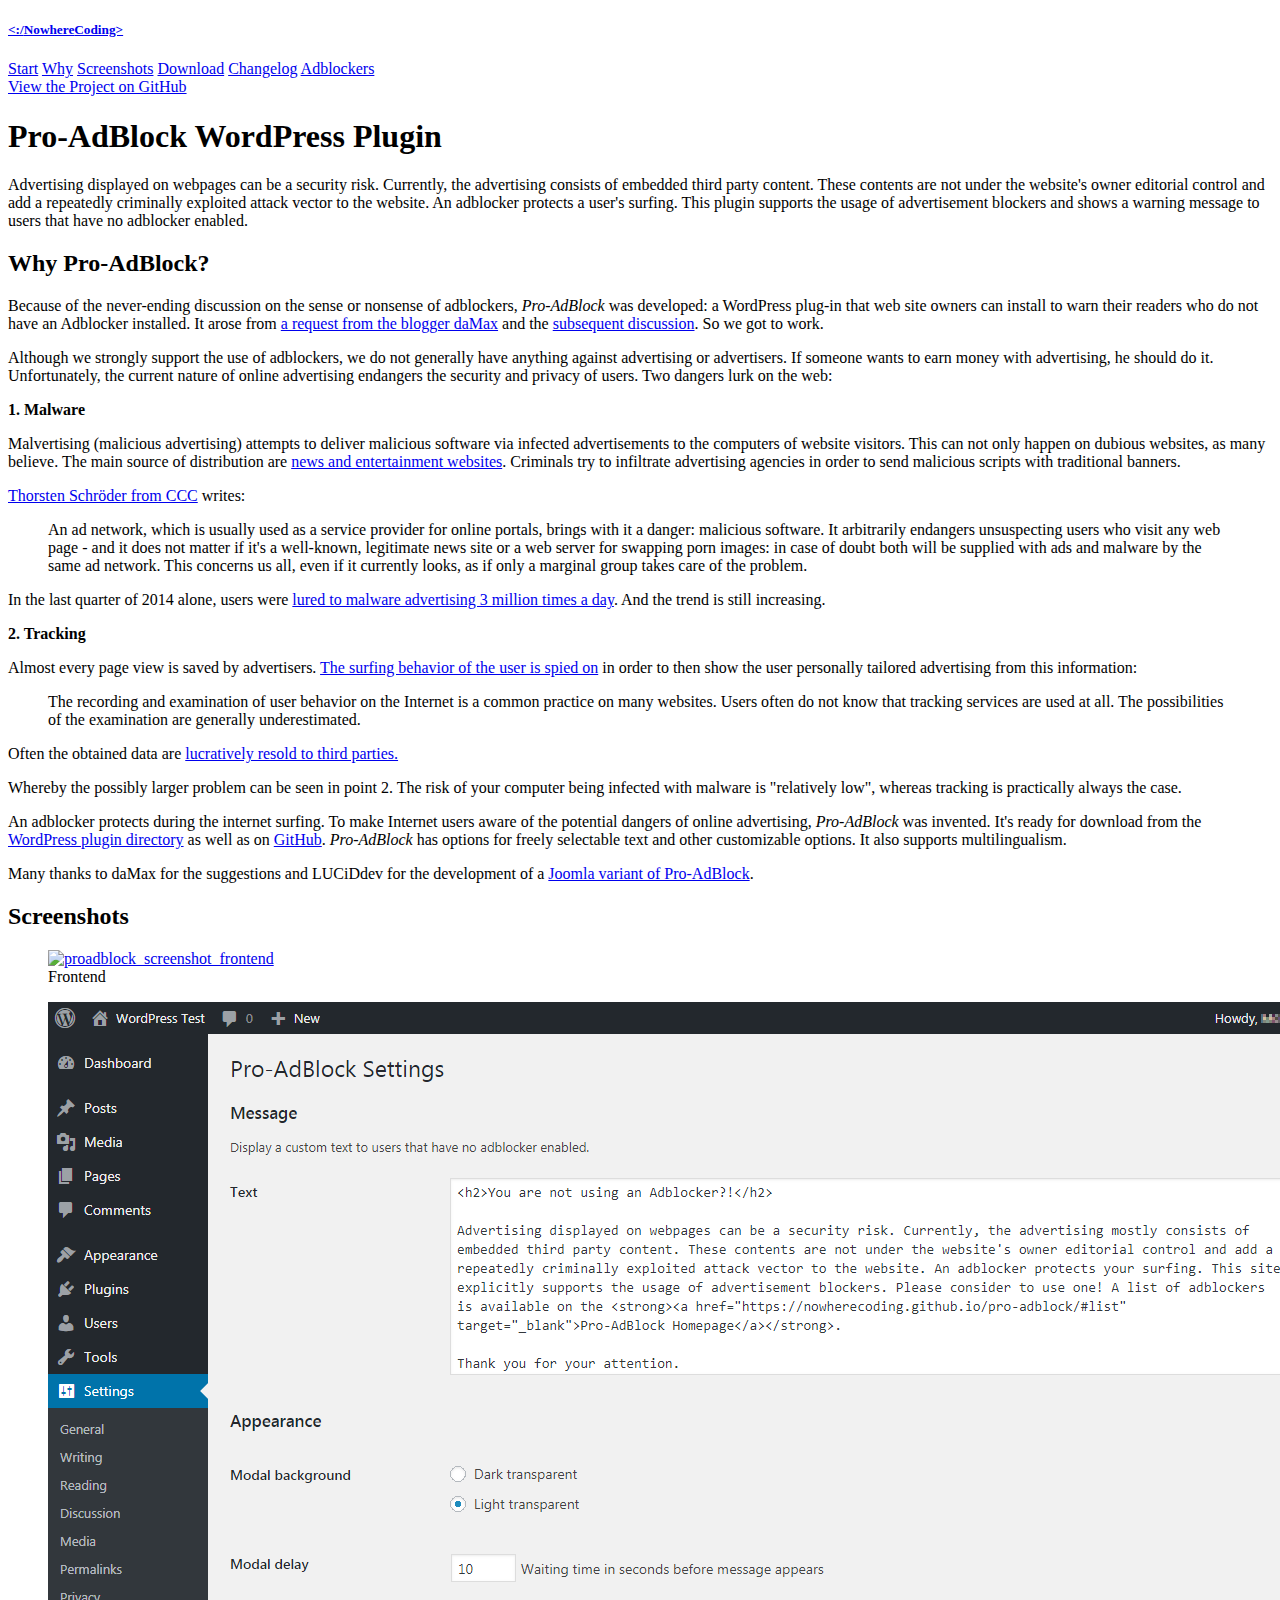
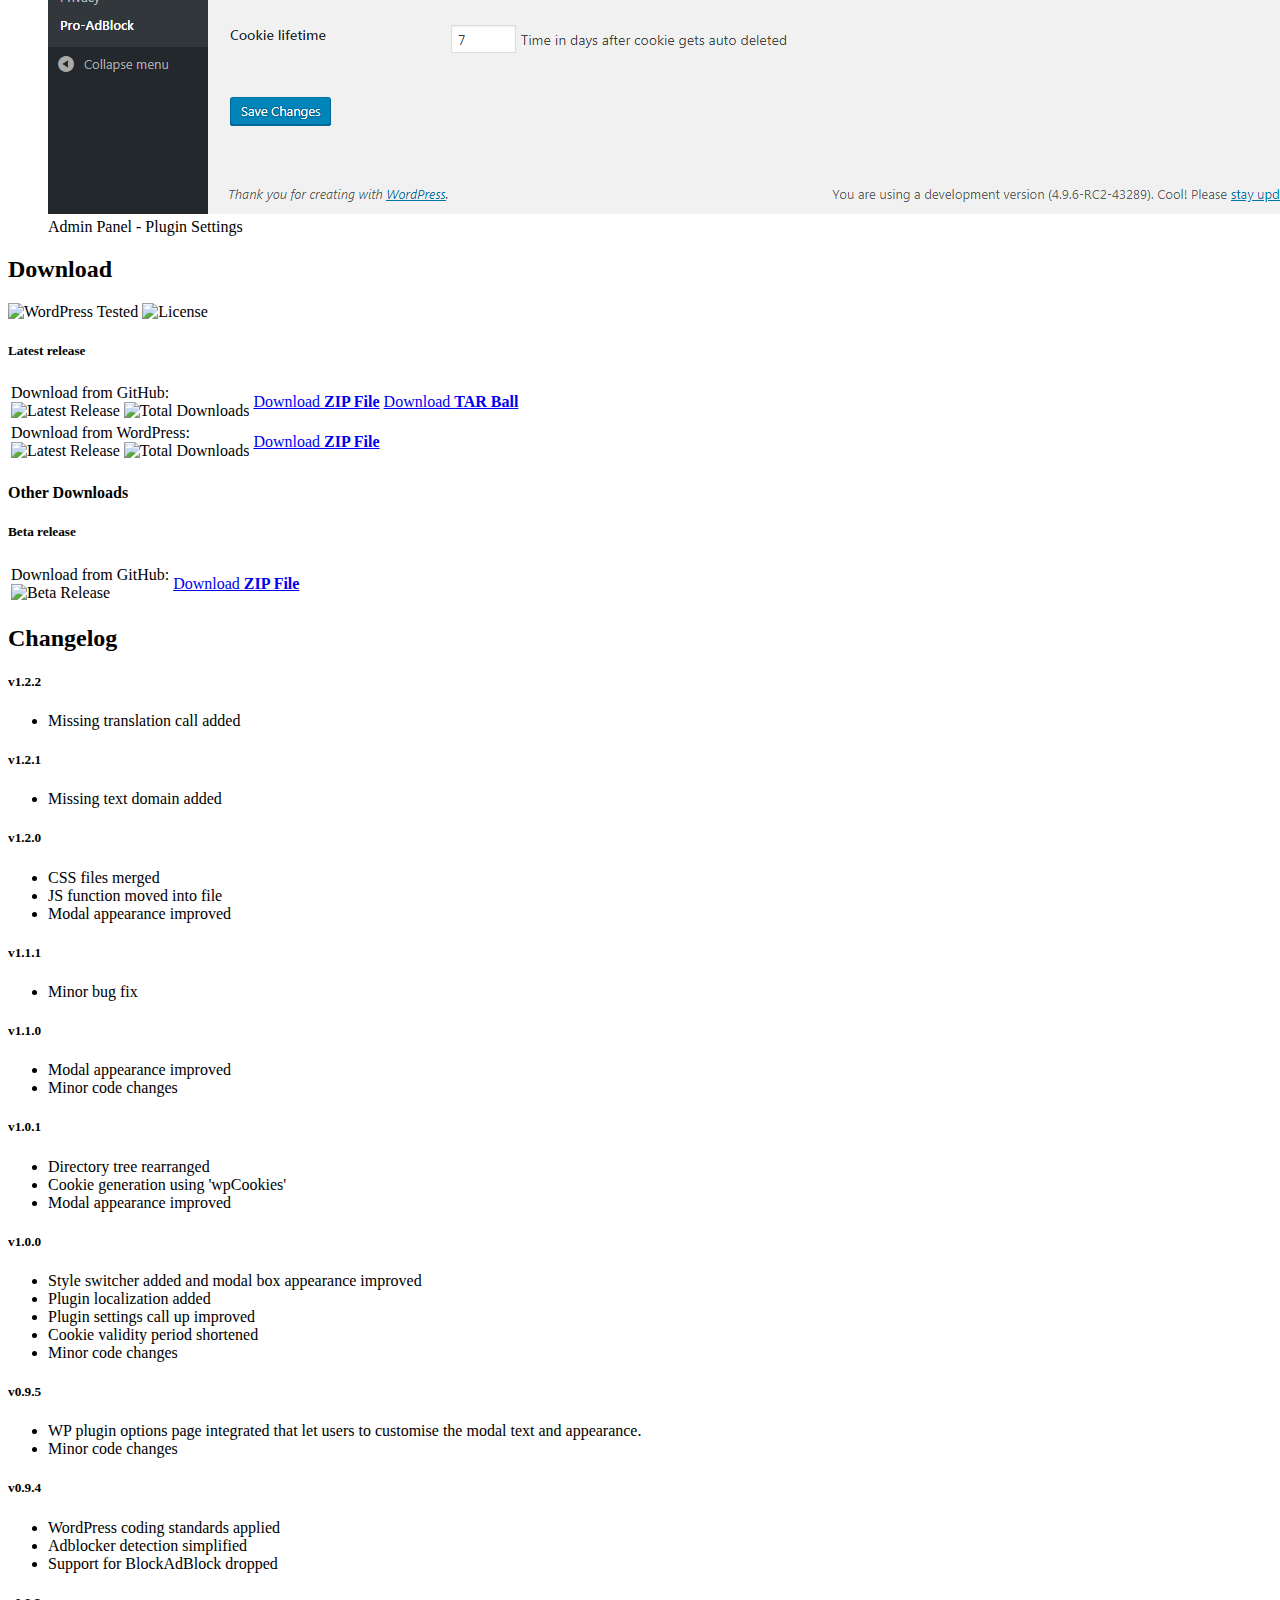
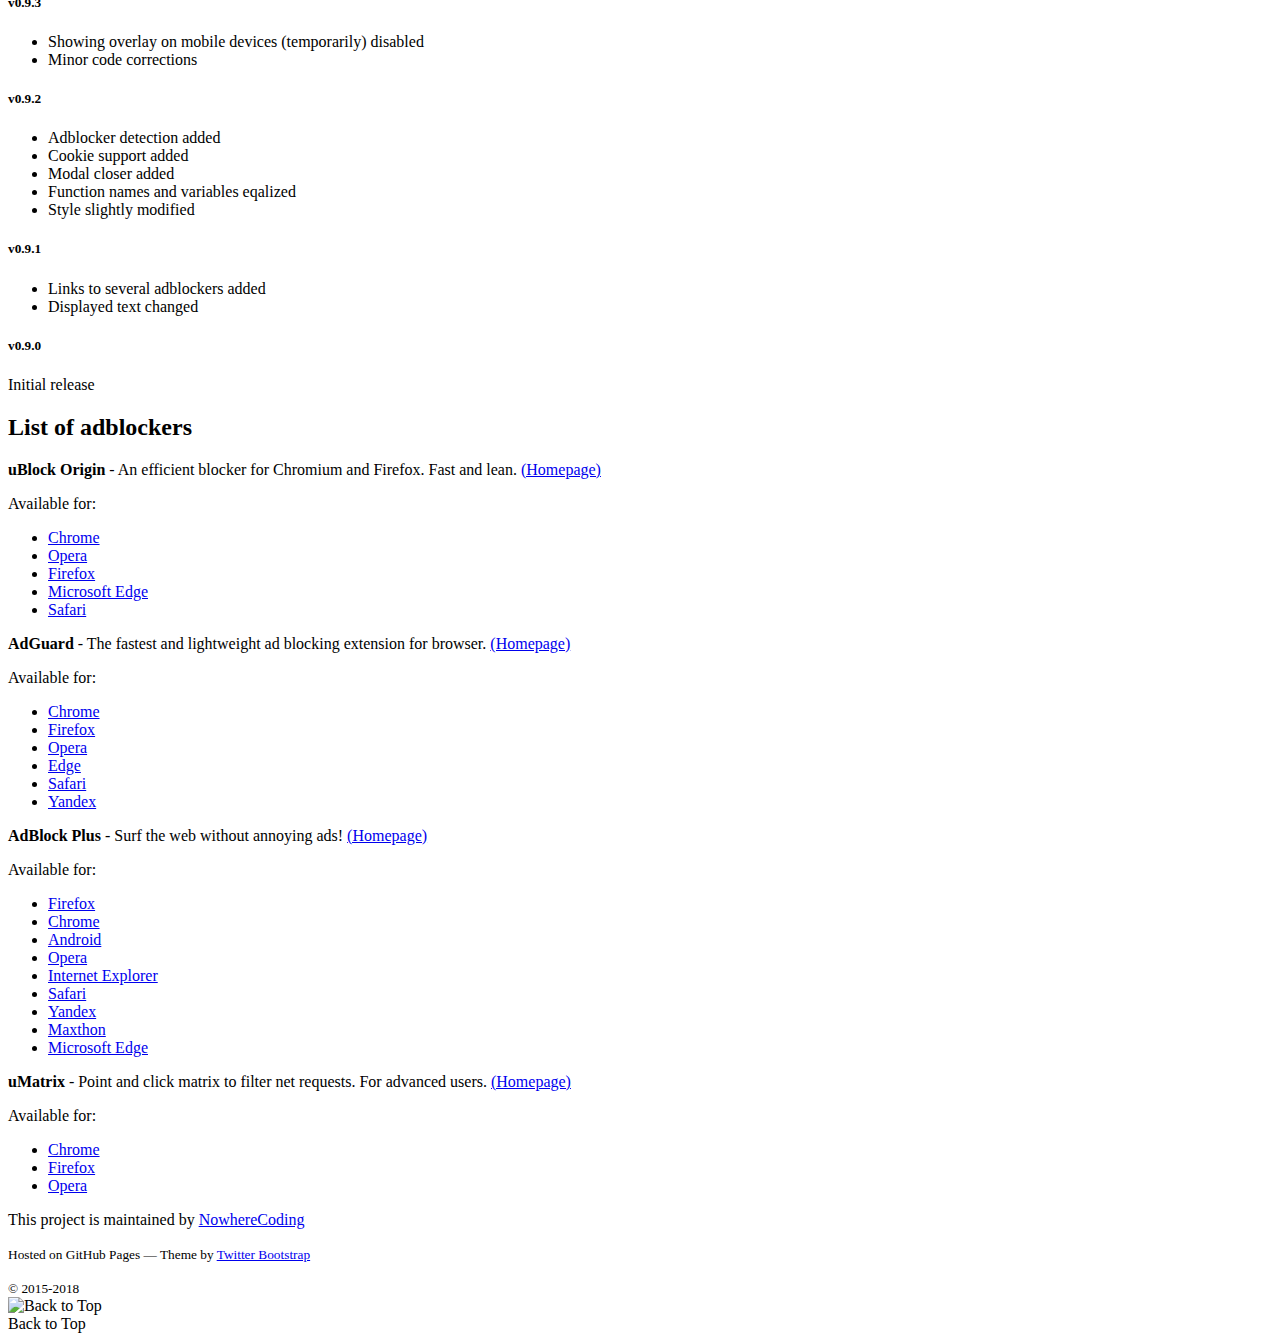
==== commit 0d63e8bc: "Update site" ====
--- a/index.html
+++ b/index.html
@@ -4,13 +4,24 @@
         <meta charset="utf-8">
         <meta name="viewport" content="width=device-width, initial-scale=1, shrink-to-fit=no">
         <meta name="author" content="NowhereCoding">
+        <meta name="description" content="Pro-AdBlock is a WordPress plugin that shows a warning message to users that have no adblocker enabled." />
+
         <meta property="og:title" content="Pro-AdBlock WordPress Plugin" />
         <meta property="og:locale" content="en_US" />
-        <meta name="description" content="Pro-AdBlock is a WordPress plugin that shows a warning message to users that have no adblocker enabled." />
         <meta property="og:description" content="Pro-AdBlock is a WordPress plugin that shows a warning message to users that have no adblocker enabled." />
+        <meta property="og:url" content="https://nowherecoding.github.io/pro-adblock/" />
+        <meta property="og:site_name" content="NowhereCoding Pro-AdBlock WordPress Plugin" />
+        <meta property="og:type" content="article" />
+        <meta property="article:author" content="https://github.com/nowherecoding/" />
+        <meta property="article:section" content="Adblocker" />
+        <meta property="article:tag" content="Pro-AdBlock" />
+        <meta property="article:tag" content="Malware" />
+        <meta property="article:tag" content="Advertising" />
+        <meta property="article:tag" content="Privacy" />
+        <meta property="article:published_time" content="2015-10-26T20:44:32+01:00" />
+        <meta property="article:modified_time" content="2018-05-16T15:14:57+02:00" />
+
         <link rel="canonical" href="https://nowherecoding.github.io/pro-adblock/" />
-        <meta property="og:url" content="https://nowherecoding.github.io/pro-adblock/" />
-        <meta property="og:site_name" content="Pro-AdBlock WordPress Plugin" />
         <link rel="icon" href="../../../../favicon.ico">
 
         <title>Pro-AdBlock WordPress Plugin</title>
@@ -24,9 +35,9 @@
     <body>
 
         <div class="navigation d-flex flex-column flex-md-row align-items-center p-3 px-md-4 mb-3 bg-white border-bottom box-shadow">
-            <h5 class="my-0 mr-md-auto font-weight-normal"><a href="../">&#60;&#58;&#47;<strong>Nowhere</strong>Coding&#62;</a></h5>
+            <h5 class="my-0 mr-md-auto font-weight-normal"><a href="https://nowherecoding.github.io/">&#60;&#58;&#47;<strong>Nowhere</strong>Coding&#62;</a></h5>
             <nav class="my-2 my-md-0 mr-md-3">
-				<a class="p-2 text-dark" href="./">Start</a>
+                <a class="p-2 text-dark" href="./">Start</a>
                 <a class="p-2 text-dark" href="#why">Why</a>
                 <a class="p-2 text-dark" href="#screenshots">Screenshots</a>
                 <a class="p-2 text-dark" href="#download">Download</a>
@@ -47,33 +58,33 @@
 
                 <h2><a id="why" class="anchor" href="#why" aria-hidden="true"><span class="octicon octicon-link"></span></a>Why Pro-AdBlock?</h2>
 
-<p>Because of the never-ending discussion on the sense or nonsense of adblockers, <em>Pro-AdBlock</em> was developed: a WordPress plug-in that web site owners can install to warn their readers who do not have an Adblocker installed. It arose from <a href="http://blog.todamax.net/2015/adblocker-only-plugin-fuer-wordpress-gesucht/" class="text-link" target="_blank">a request from the blogger daMax</a> and the <a href="http://blog.todamax.net/2015/das-pro-adblock-plugin-und-mein-anstrengendes-publikum/" class="text-link" target="_blank">subsequent discussion</a>. So we got to work.</p>
-
-<p>Although we strongly support the use of adblockers, we do not generally have anything against advertising or advertisers. If someone wants to earn money with advertising, he should do it. Unfortunately, the current nature of online advertising endangers the security and privacy of users. Two dangers lurk on the web:</p>
-
-<p><strong>1. Malware</strong></p>
-
-<p>Malvertising (malicious advertising) attempts to deliver malicious software via infected advertisements to the computers of website visitors. This can not only happen on dubious websites, as many believe. The main source of distribution are <a href="http://www.bromium.com/sites/default/files/rpt-threat-report-1h2015-us-en.pdf" class="text-link" target="_blank">news and entertainment websites</a>. Criminals try to infiltrate advertising agencies in order to send malicious scripts with traditional banners.</p>
-
-<p><a href="http://dev.io/archives/2015/10/25/wie_verlage_und_werbe-industrie_unsere_sicherheit_beinflussen/index.html" class="text-link" target="_blank">Thorsten Schröder from CCC</a> writes:</p>
-
-<blockquote><p>An ad network, which is usually used as a service provider for online portals, brings with it a danger: malicious software. It arbitrarily endangers unsuspecting users who visit any web page - and it does not matter if it's a well-known, legitimate news site or a web server for swapping porn images: in case of doubt both will be supplied with ads and malware by the same ad network. This concerns us all, even if it currently looks, as if only a marginal group takes care of the problem.</p></blockquote>
-
-<p>In the last quarter of 2014 alone, users were <a href="http://www.zdnet.com/article/report-3-million-malvertising-impressions-served-per-day/" class="text-link" target="_blank">lured to malware advertising 3 million times a day</a>. And the trend is still increasing.</p>
-
-<p><strong>2. Tracking</strong></p>
-
-<p>Almost every page view is saved by advertisers. <a href="https://www.datenschutzzentrum.de/tracking" class="text-link" target="_blank">The surfing behavior of the user is spied on</a> in order to then show the user personally tailored advertising from this information:</p>
-
-<blockquote><p>The recording and examination of user behavior on the Internet is a common practice on many websites. Users often do not know that tracking services are used at all. The possibilities of the examination are generally underestimated.</p></blockquote>
-
-<p>Often the obtained data are <a href="http://www.zeit.de/digital/datenschutz/2012-04/cookies-tracking-gegenwehr" class="text-link" target="_blank">lucratively resold to third parties.</a></p>
-
-<p>Whereby the possibly larger problem can be seen in point 2. The risk of your computer being infected with malware is "relatively low", whereas tracking is practically always the case.</p>
-
-<p>An adblocker protects during the internet surfing. To make Internet users aware of the potential dangers of online advertising, <em>Pro-AdBlock</em> was invented. It's ready for download from the <a href="https://wordpress.org/plugins/pro-adblock/" class="text-link" target="_blank">WordPress plugin directory</a> as well as on <a href="https://github.com/nowherecoding/pro-adblock/" class="text-link" target="_blank">GitHub</a>. <em>Pro-AdBlock</em> has options for freely selectable text and other customizable options. It also supports multilingualism.</p>
-
-<p>Many thanks to daMax for the suggestions and LUCiDdev for the development of a <a href="http://www.therealsystemerror.de/blog/lucid-pro-adblock-joomla-plugin.html" class="text-link" target="_blank">Joomla variant of Pro-AdBlock</a>.</p>
+                <p>Because of the never-ending discussion on the sense or nonsense of adblockers, <em>Pro-AdBlock</em> was developed: a WordPress plug-in that web site owners can install to warn their readers who do not have an Adblocker installed. It arose from <a href="http://blog.todamax.net/2015/adblocker-only-plugin-fuer-wordpress-gesucht/" class="text-link" target="_blank">a request from the blogger daMax</a> and the <a href="http://blog.todamax.net/2015/das-pro-adblock-plugin-und-mein-anstrengendes-publikum/" class="text-link" target="_blank">subsequent discussion</a>. So we got to work.</p>
+
+                <p>Although we strongly support the use of adblockers, we do not generally have anything against advertising or advertisers. If someone wants to earn money with advertising, he should do it. Unfortunately, the current nature of online advertising endangers the security and privacy of users. Two dangers lurk on the web:</p>
+
+                <p><strong>1. Malware</strong></p>
+
+                <p>Malvertising (malicious advertising) attempts to deliver malicious software via infected advertisements to the computers of website visitors. This can not only happen on dubious websites, as many believe. The main source of distribution are <a href="http://www.bromium.com/sites/default/files/rpt-threat-report-1h2015-us-en.pdf" class="text-link" target="_blank">news and entertainment websites</a>. Criminals try to infiltrate advertising agencies in order to send malicious scripts with traditional banners.</p>
+
+                <p><a href="http://dev.io/archives/2015/10/25/wie_verlage_und_werbe-industrie_unsere_sicherheit_beinflussen/index.html" class="text-link" target="_blank">Thorsten Schröder from CCC</a> writes:</p>
+
+                <blockquote><p>An ad network, which is usually used as a service provider for online portals, brings with it a danger: malicious software. It arbitrarily endangers unsuspecting users who visit any web page - and it does not matter if it's a well-known, legitimate news site or a web server for swapping porn images: in case of doubt both will be supplied with ads and malware by the same ad network. This concerns us all, even if it currently looks, as if only a marginal group takes care of the problem.</p></blockquote>
+
+                <p>In the last quarter of 2014 alone, users were <a href="http://www.zdnet.com/article/report-3-million-malvertising-impressions-served-per-day/" class="text-link" target="_blank">lured to malware advertising 3 million times a day</a>. And the trend is still increasing.</p>
+
+                <p><strong>2. Tracking</strong></p>
+
+                <p>Almost every page view is saved by advertisers. <a href="https://www.datenschutzzentrum.de/tracking" class="text-link" target="_blank">The surfing behavior of the user is spied on</a> in order to then show the user personally tailored advertising from this information:</p>
+
+                <blockquote><p>The recording and examination of user behavior on the Internet is a common practice on many websites. Users often do not know that tracking services are used at all. The possibilities of the examination are generally underestimated.</p></blockquote>
+
+                <p>Often the obtained data are <a href="http://www.zeit.de/digital/datenschutz/2012-04/cookies-tracking-gegenwehr" class="text-link" target="_blank">lucratively resold to third parties.</a></p>
+
+                <p>Whereby the possibly larger problem can be seen in point 2. The risk of your computer being infected with malware is "relatively low", whereas tracking is practically always the case.</p>
+
+                <p>An adblocker protects during the internet surfing. To make Internet users aware of the potential dangers of online advertising, <em>Pro-AdBlock</em> was invented. It's ready for download from the <a href="https://wordpress.org/plugins/pro-adblock/" class="text-link" target="_blank">WordPress plugin directory</a> as well as on <a href="https://github.com/nowherecoding/pro-adblock/" class="text-link" target="_blank">GitHub</a>. <em>Pro-AdBlock</em> has options for freely selectable text and other customizable options. It also supports multilingualism.</p>
+
+                <p>Many thanks to daMax for the suggestions and LUCiDdev for the development of a <a href="http://www.therealsystemerror.de/blog/lucid-pro-adblock-joomla-plugin.html" class="text-link" target="_blank">Joomla variant of Pro-AdBlock</a>.</p>
             </section>
 
             <section class="py-5">
@@ -81,7 +92,7 @@
 
                 <figure><a href="./images/wp_proadblock_screenshot_frontend.png"><img src="./images/wp_proadblock_screenshot_frontend.png" class="img-fluid" alt="proadblock_screenshot_frontend" /></a><figcaption class="font-italic"> Frontend</figcaption></figure>
 
-                <figure><a href="./images/wp_proadblock_screenshot_admin.png"><img src="./images/wp_proadblock_screenshot_admin.png" class="img-fluid" alt="proadblock_screenshot_admin" /></a><figcaption class="font-italic"> Admin Panel</figcaption></figure>
+                <figure><a href="./images/wp_proadblock_screenshot_plugin_settings.png"><img src="./images/wp_proadblock_screenshot_plugin_settings.png" class="img-fluid" alt="proadblock_screenshot_admin" /></a><figcaption class="font-italic"> Admin Panel - Plugin Settings</figcaption></figure>
 
             </section>
 
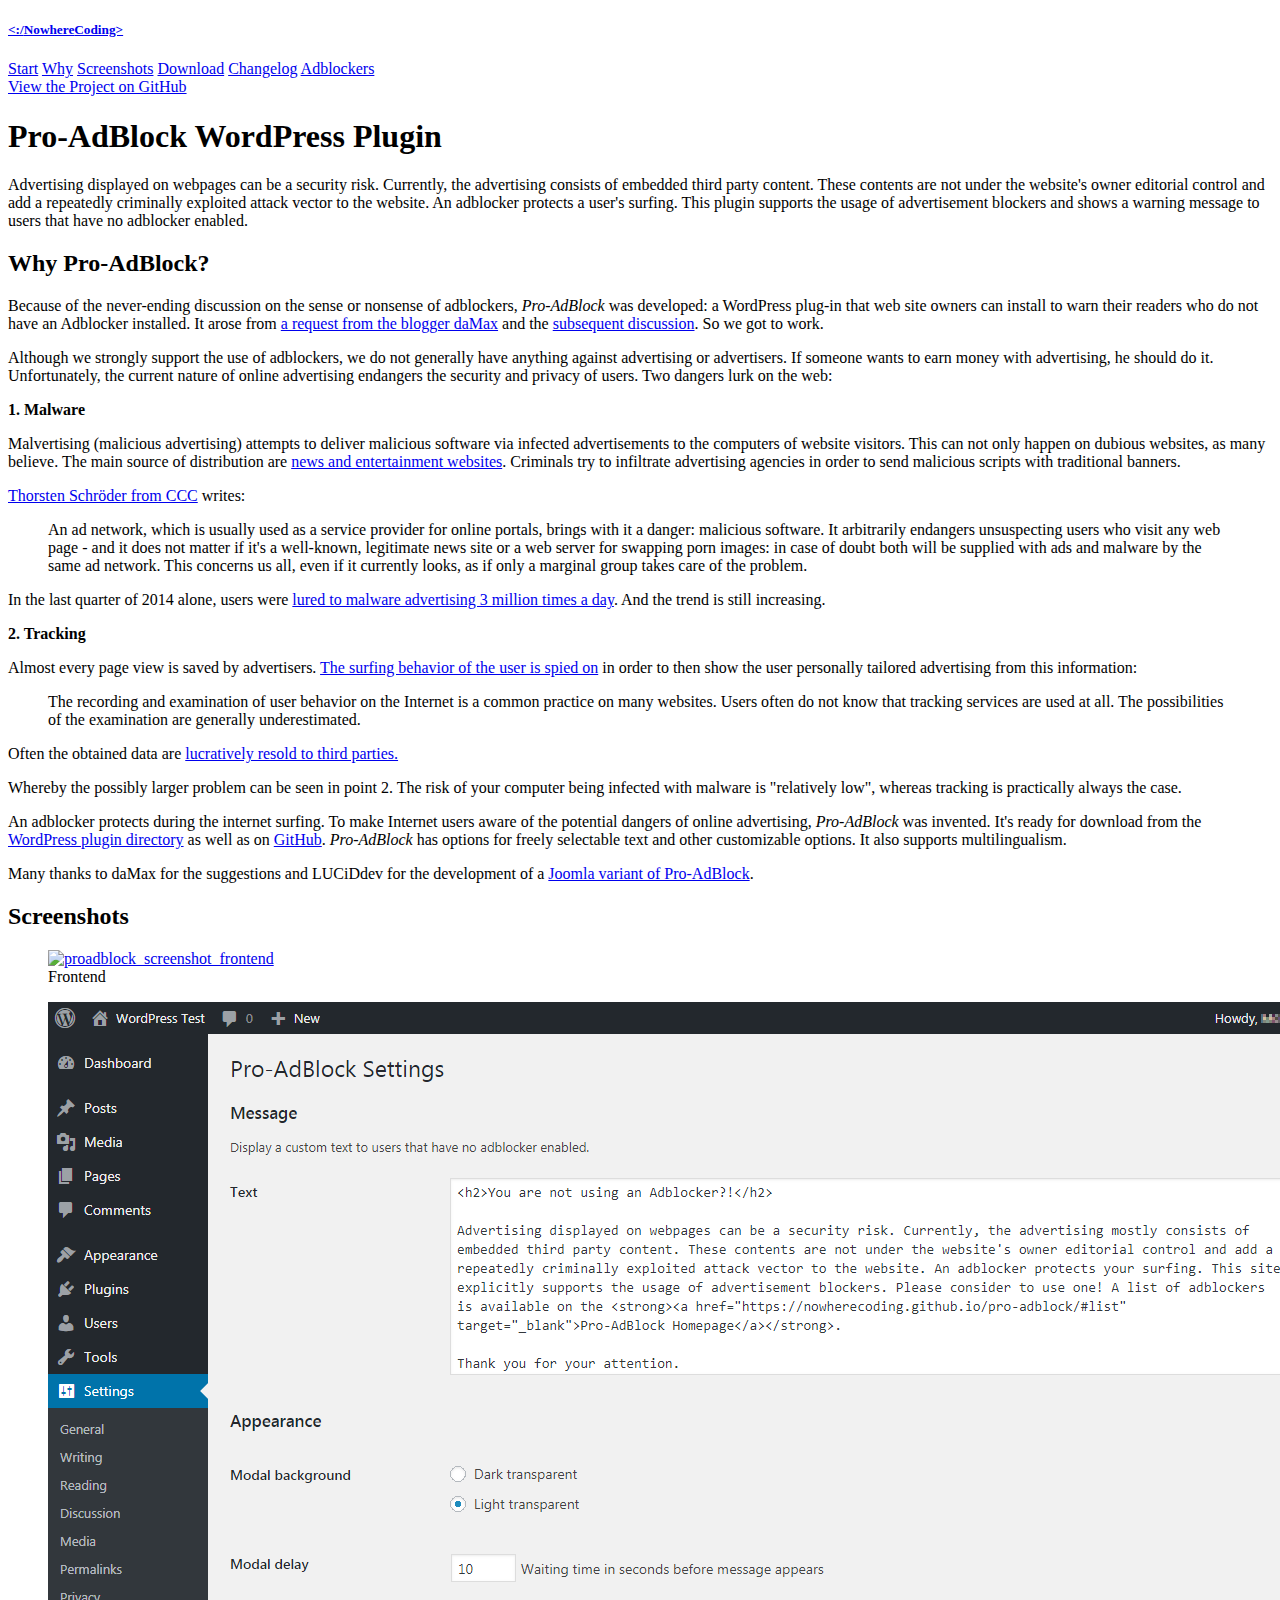
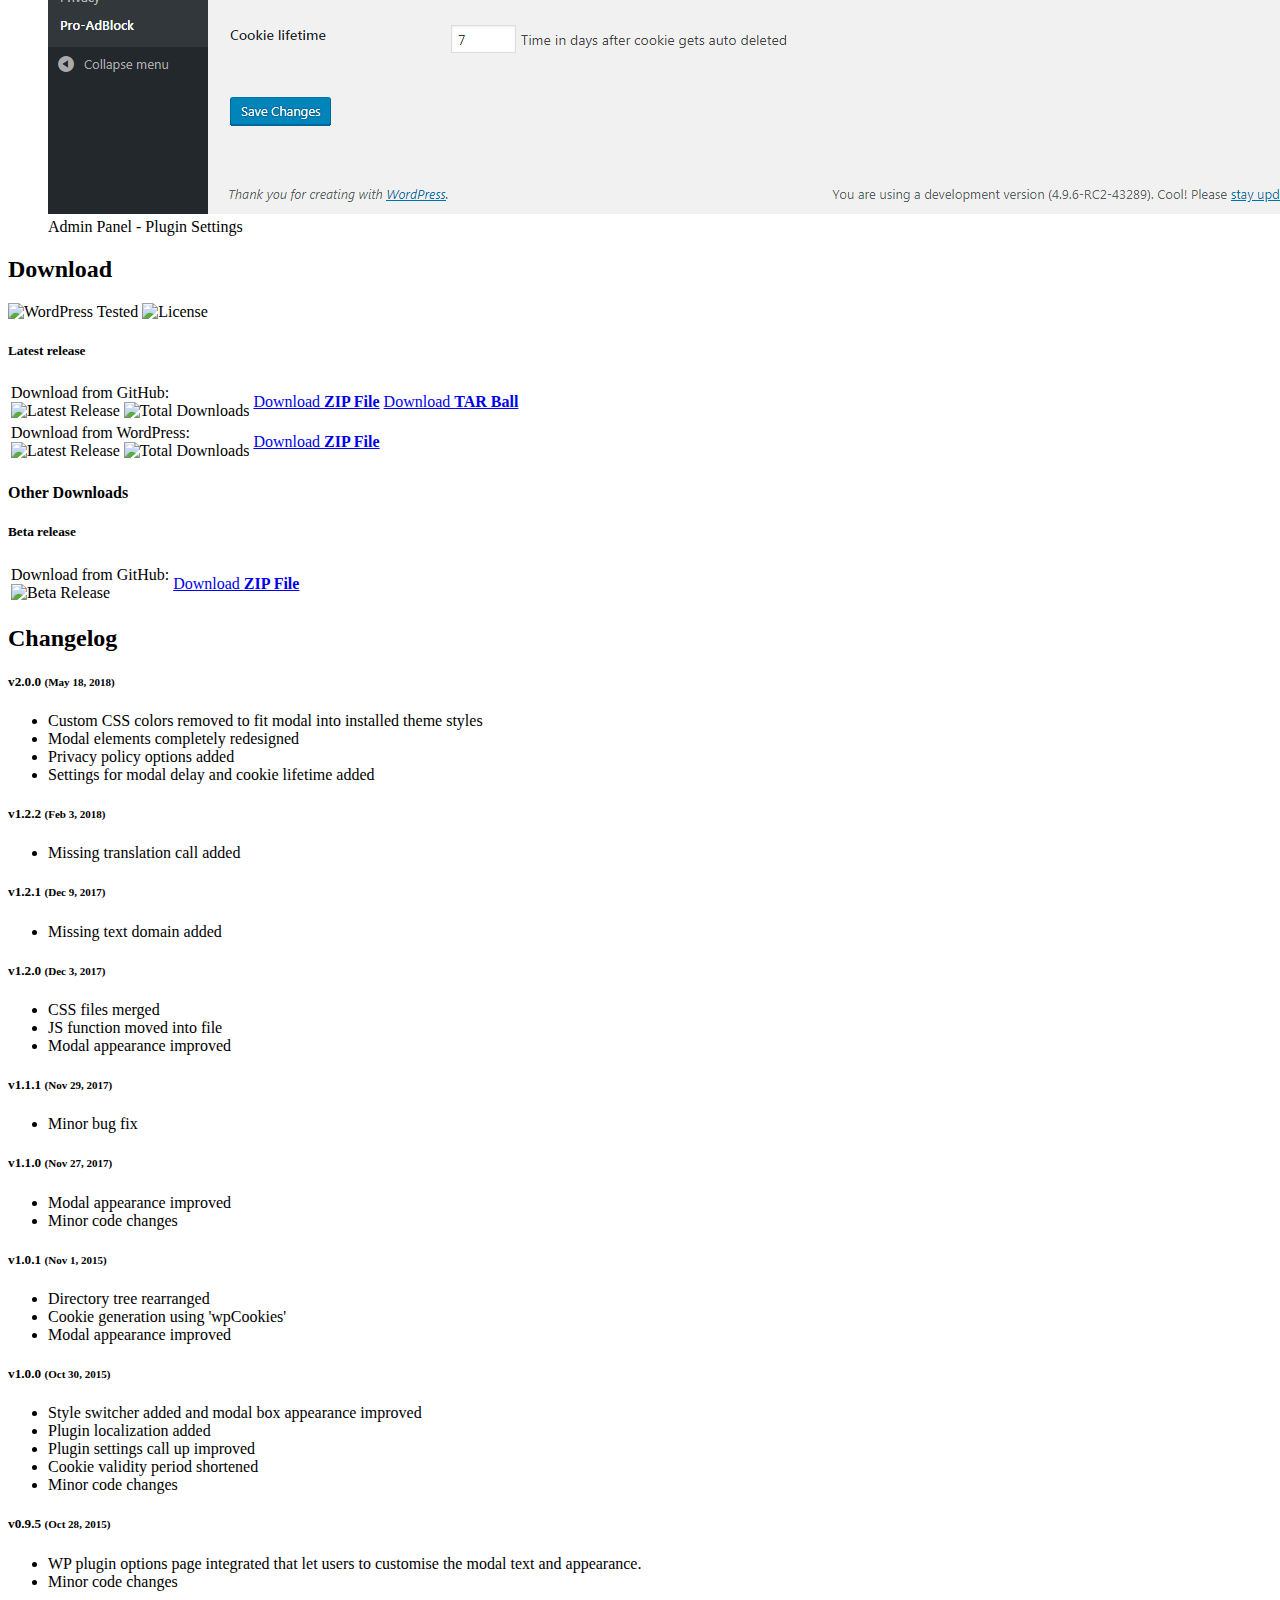
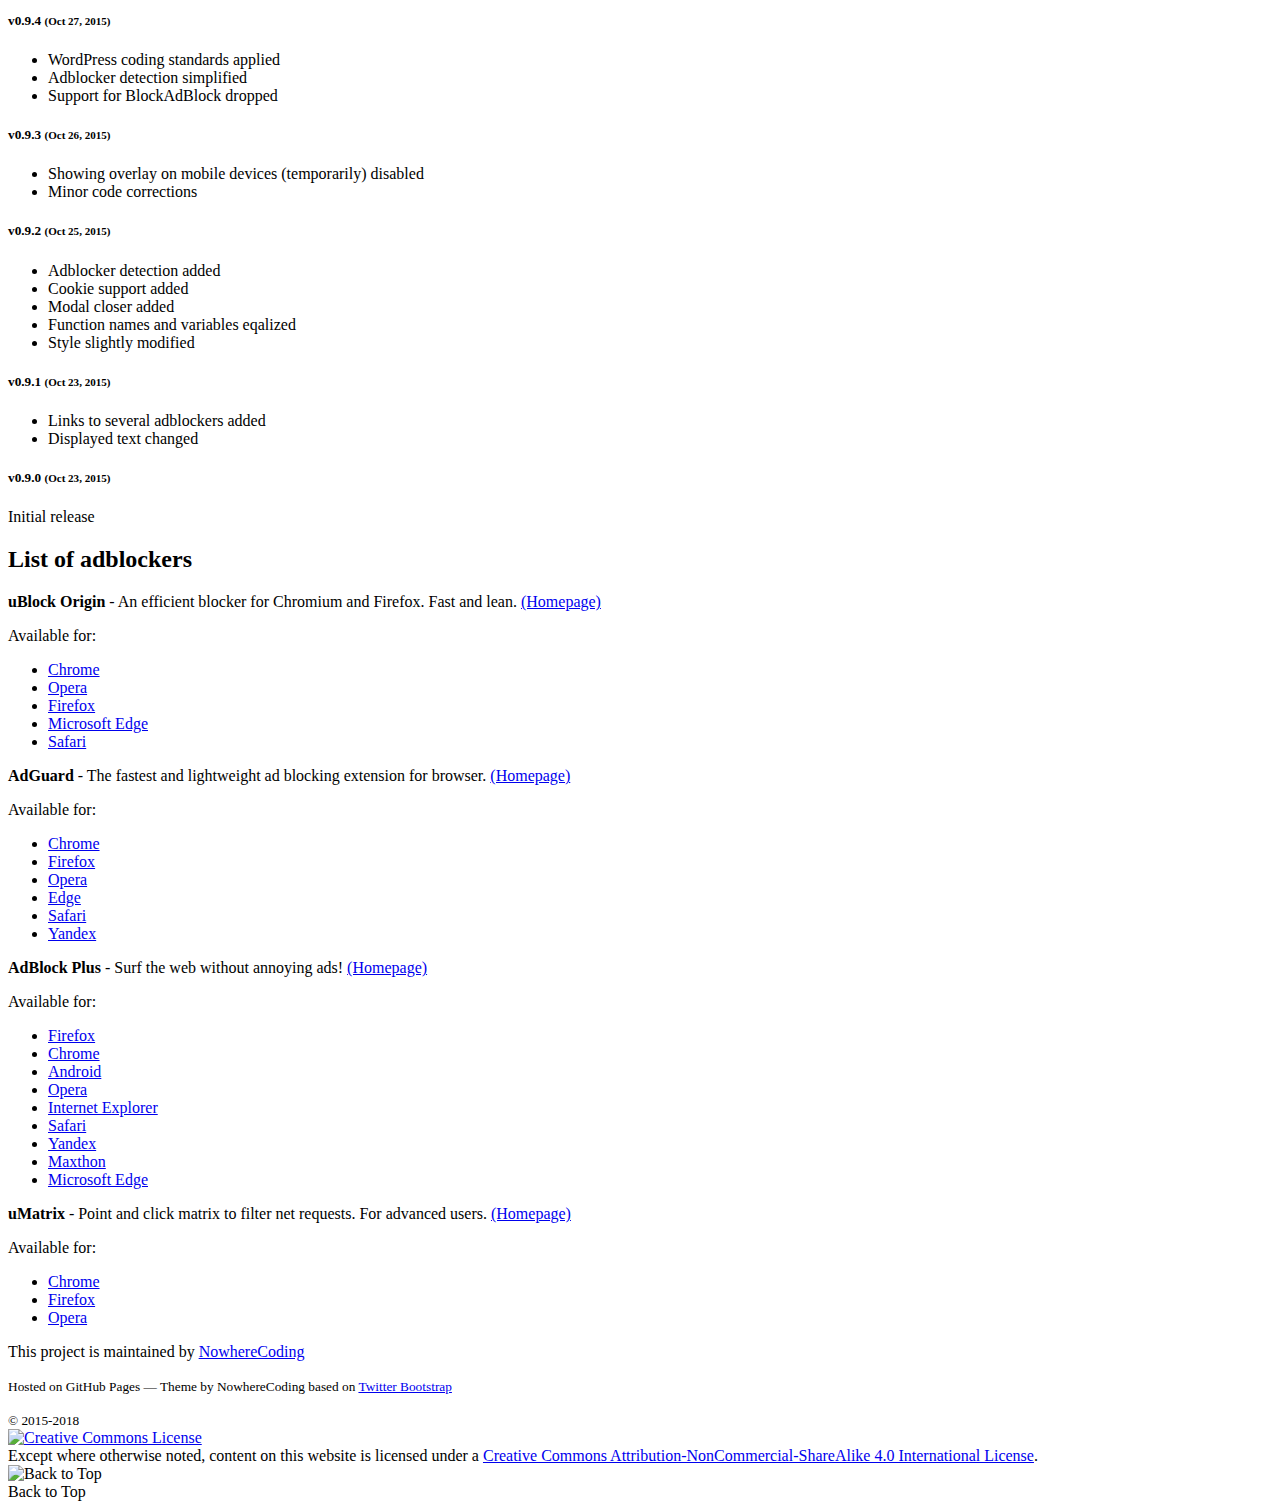
==== commit 549dc91c: "Update site" ====
--- a/index.html
+++ b/index.html
@@ -138,10 +138,10 @@
                     <tr>
                         <td class="w-50">
                             Download from GitHub:<br />
-                            <img src="https://img.shields.io/github/release/nowherecoding/pro-adblock/all.svg" alt="Beta Release" />
+                            <img src="https://img.shields.io/github/release/nowherecoding/pro-adblock/all.svg" alt="Beta Release" class="d-none" />
                         </td>
                         <td>
-                            <a href="https://github.com/nowherecoding/pro-adblock/releases/download/v2.0.beta-2/pro-adblock-2.0.beta-2.zip" class="btn btn-lg btn-outline-primary">Download <strong>ZIP File</strong></a>
+                            <a href="https://github.com/nowherecoding/pro-adblock/releases/download/v2.0.beta-2/pro-adblock-2.0.beta-2.zip" class="btn btn-lg btn-outline-primary d-none"">Download <strong>ZIP File</strong></a>
                         </td>
                     </tr>
                 </table>
@@ -151,42 +151,51 @@
             <section class="py-5">
                 <h2><a id="changelog" class="anchor" href="#changelog" aria-hidden="true"><span class="octicon octicon-link"></span></a>Changelog</h2>
 
-                <h5>v1.2.2</h5>
+
+                <h5>v2.0.0 <small>(May 18, 2018)</small></h5>
+                <ul>
+                    <li>Custom CSS colors removed to fit modal into installed theme styles</li>
+                    <li>Modal elements completely redesigned</li>
+                    <li>Privacy policy options added</li>
+                    <li>Settings for modal delay and cookie lifetime added</li>
+                </ul>
+
+                <h5>v1.2.2 <small>(Feb 3, 2018)</small></h5>
                 <ul>
                     <li>Missing translation call added</li>
                 </ul>
 
-                <h5>v1.2.1</h5>
+                <h5>v1.2.1 <small>(Dec 9, 2017)</small></h5>
                 <ul>
                     <li>Missing text domain added</li>
                 </ul>
 
-                <h5>v1.2.0</h5>
+                <h5>v1.2.0 <small>(Dec 3, 2017)</small></h5>
                 <ul>
                     <li>CSS files merged</li>
                     <li>JS function moved into file</li>
                     <li>Modal appearance improved</li>
                 </ul>
 
-                <h5>v1.1.1</h5>
+                <h5>v1.1.1 <small>(Nov 29, 2017)</small></h5>
                 <ul>
                     <li>Minor bug fix</li>
                 </ul>
 
-                <h5>v1.1.0</h5>
+                <h5>v1.1.0 <small>(Nov 27, 2017)</small></h5>
                 <ul>
                     <li>Modal appearance improved</li>
                     <li>Minor code changes</li>
                 </ul>
 
-                <h5>v1.0.1</h5>
+                <h5>v1.0.1 <small>(Nov 1, 2015)</small></h5>
                 <ul>
                     <li>Directory tree rearranged</li>
                     <li>Cookie generation using 'wpCookies'</li>
                     <li>Modal appearance improved</li>
                 </ul>
 
-                <h5>v1.0.0</h5>
+                <h5>v1.0.0 <small>(Oct 30, 2015)</small></h5>
                 <ul>
                     <li>Style switcher added and modal box appearance improved</li>
                     <li>Plugin localization added</li>
@@ -195,26 +204,26 @@
                     <li>Minor code changes</li>
                 </ul>
 
-                <h5>v0.9.5</h5>
+                <h5>v0.9.5 <small>(Oct 28, 2015)</small></h5>
                 <ul>
                     <li>WP plugin options page integrated that let users to customise the modal text and appearance.</li>
                     <li>Minor code changes</li>
                 </ul>
 
-                <h5>v0.9.4</h5>
+                <h5>v0.9.4 <small>(Oct 27, 2015)</small></h5>
                 <ul>
                     <li>WordPress coding standards applied</li>
                     <li>Adblocker detection simplified</li>
                     <li>Support for BlockAdBlock dropped</li>
                 </ul>
 
-                <h5>v0.9.3</h5>
+                <h5>v0.9.3 <small>(Oct 26, 2015)</small></h5>
                 <ul>
                     <li>Showing overlay on mobile devices (temporarily) disabled</li>
                     <li>Minor code corrections</li>
                 </ul>
 
-                <h5>v0.9.2</h5>
+                <h5>v0.9.2 <small>(Oct 25, 2015)</small></h5>
                 <ul>
                     <li>Adblocker detection added</li>
                     <li>Cookie support added</li>
@@ -223,13 +232,13 @@
                     <li>Style slightly modified</li>
                 </ul>
 
-                <h5>v0.9.1</h5>
+                <h5>v0.9.1 <small>(Oct 23, 2015)</small></h5>
                 <ul>
                     <li>Links to several adblockers added</li>
                     <li>Displayed text changed</li>
                 </ul>
 
-                <h5>v0.9.0</h5>
+                <h5>v0.9.0 <small>(Oct 23, 2015)</small></h5>
                 Initial release
 
             </section>
@@ -292,12 +301,17 @@
 
             <footer class="border-top py-5">
                 <div class="row">
-                    <div class="col-12">
+
+                    <div class="col-md-6 col-xl-8">
                         <p>This project is maintained by <a href="https://github.com/nowherecoding">NowhereCoding</a></p>
-                        <p><small>Hosted on GitHub Pages &mdash; Theme by <a href="https://getbootstrap.com/">Twitter Bootstrap</a></small></p>
+                        <p><small>Hosted on GitHub Pages &mdash; Theme by NowhereCoding based on <a href="https://getbootstrap.com/">Twitter Bootstrap</a></small></p>
                         <small class="d-block mb-3 text-muted">&copy; 2015-2018</small>
                     </div>
 
+                    <div class="col-md-6 col-xl-4 license">
+                        <a rel="license" href="http://creativecommons.org/licenses/by-nc-sa/4.0/"><img alt="Creative Commons License" style="border-width:0" src="https://i.creativecommons.org/l/by-nc-sa/4.0/88x31.png" /></a><br />Except where otherwise noted, content on this website is licensed under a <a rel="license" href="http://creativecommons.org/licenses/by-nc-sa/4.0/">Creative Commons Attribution-NonCommercial-ShareAlike 4.0 International License</a>.
+                    </div>
+
                 </div><!--/.row-->
             </footer>
 
@@ -305,7 +319,7 @@
 
         <span id="goto-top"><img src="../assets/img/scroll-to-top.png" alt="Back to Top" width="50" height="50"><br />Back to Top</span>
 
-        <!-- Bootstrap core JavaScript
+        <!-- JavaScript
         ================================================== -->
         <!-- Placed at the end of the document so the pages load faster -->
         <script src="../assets/js/functions.js"></script>
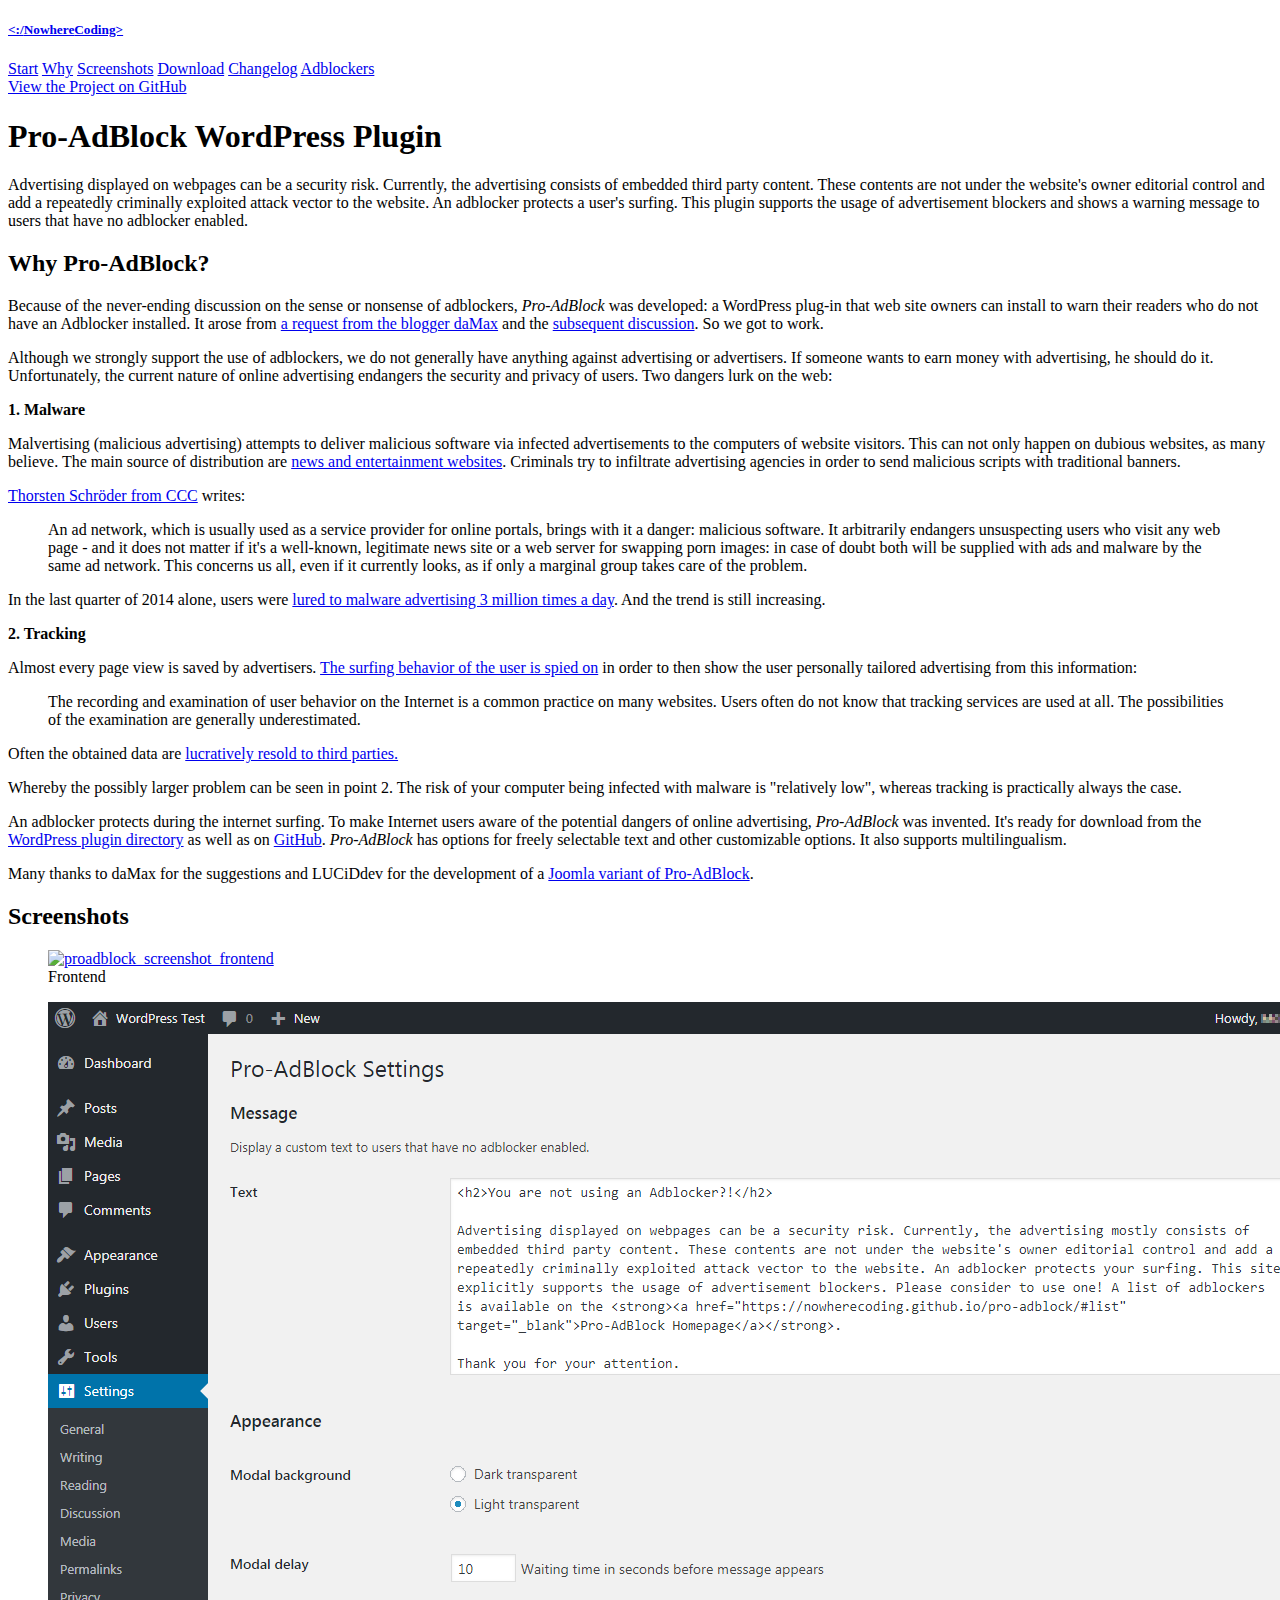
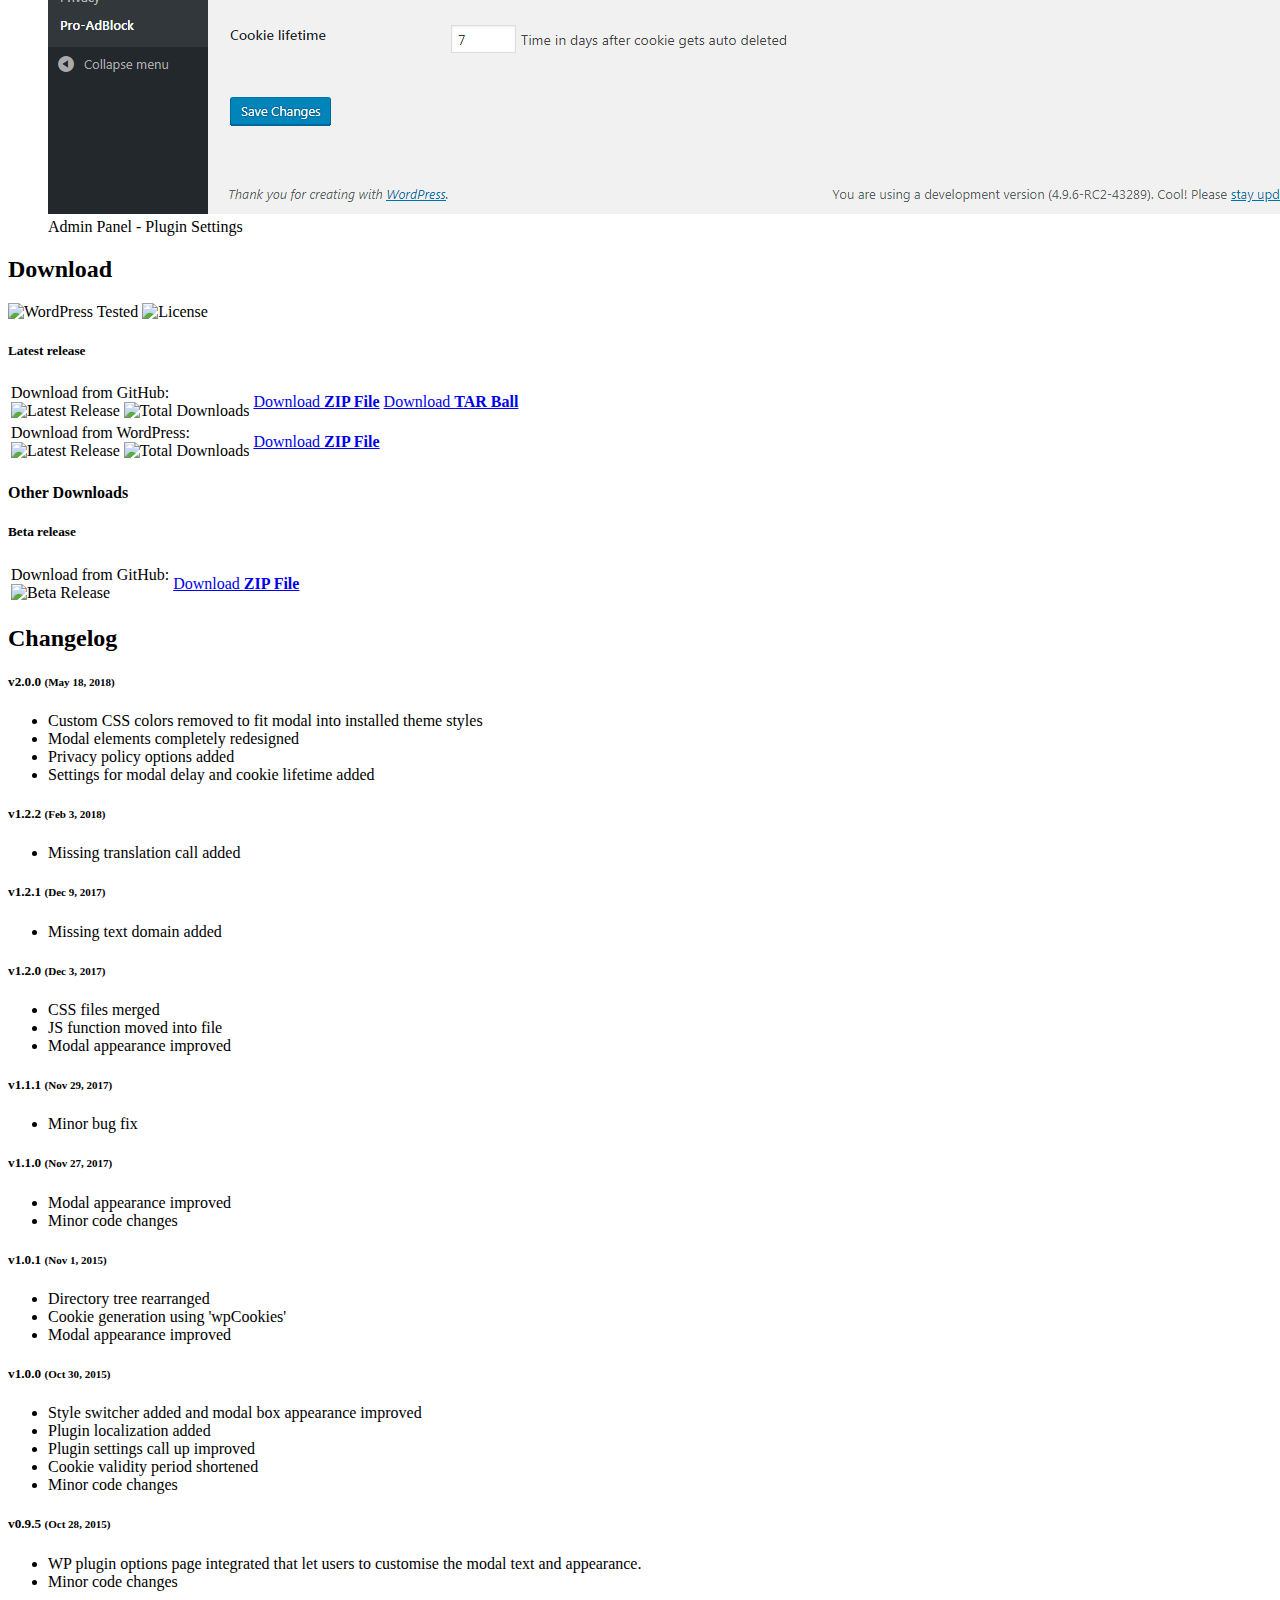
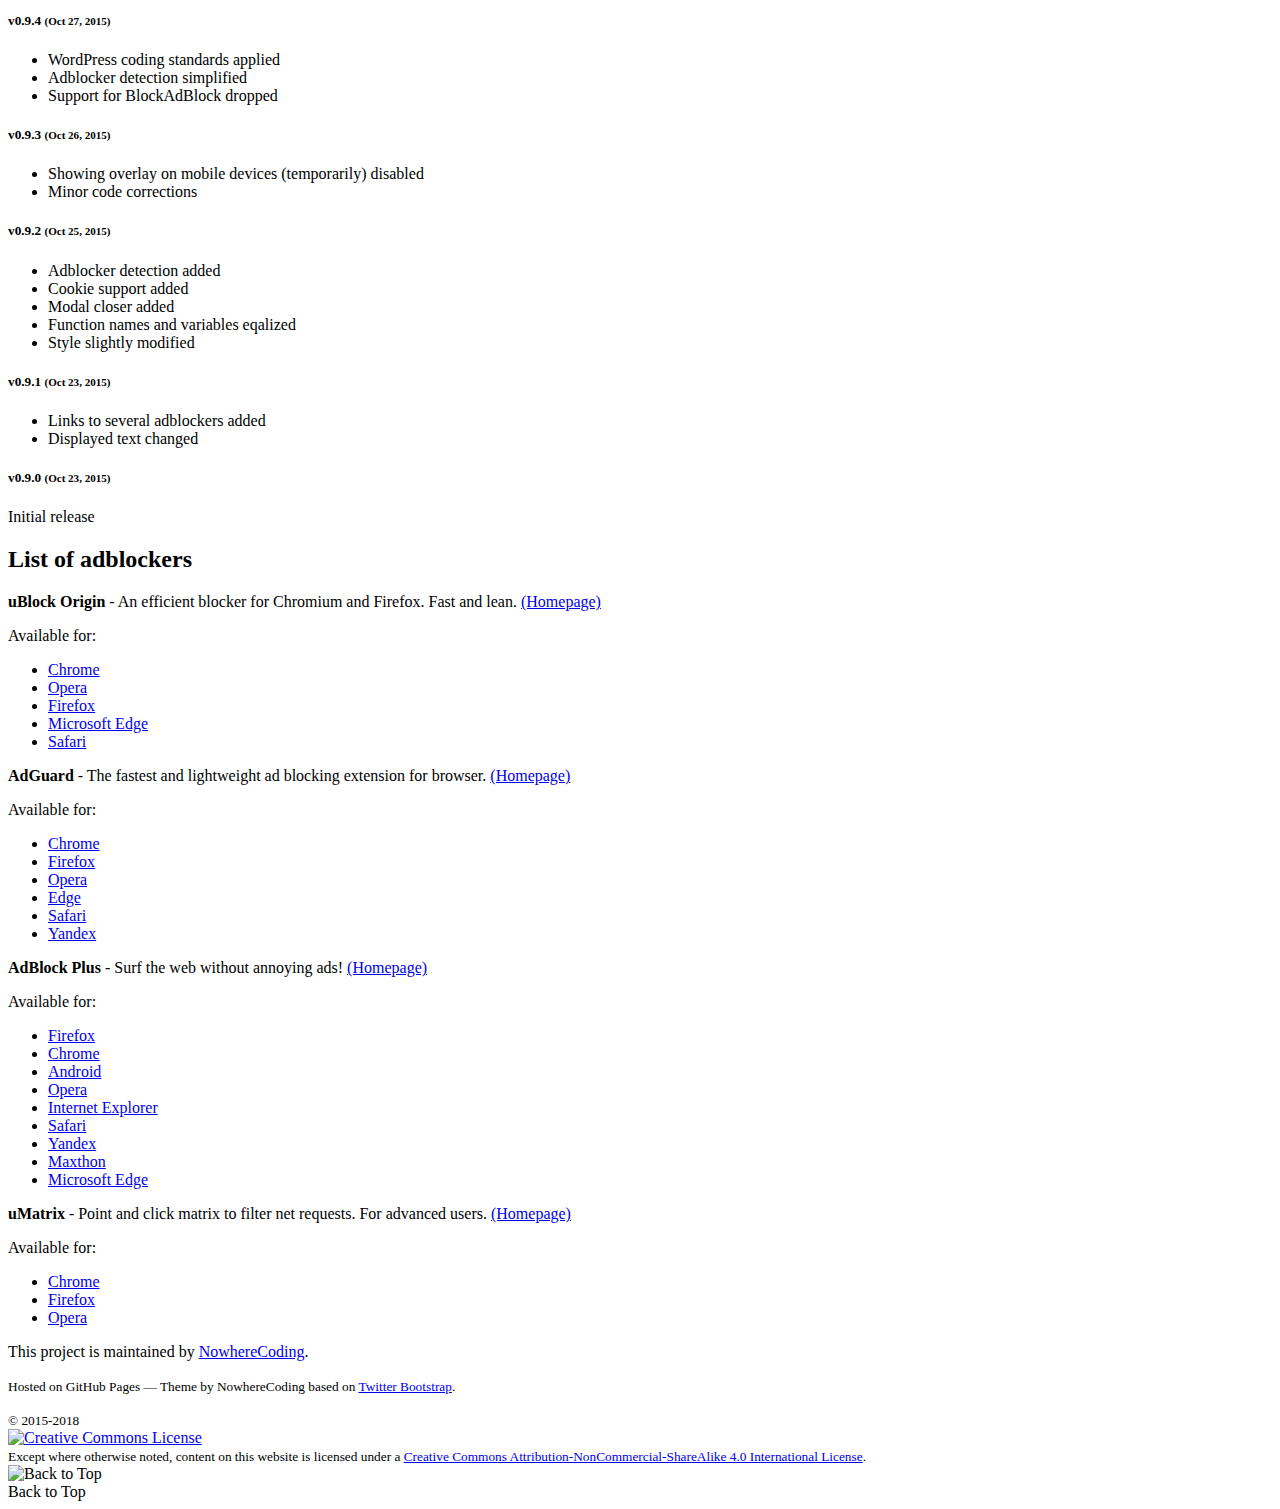
==== commit 50e1f145: "Minor fix" ====
--- a/index.html
+++ b/index.html
@@ -30,12 +30,12 @@
         <link href="../assets/css/bootstrap.min.css" rel="stylesheet">
 
         <!-- Custom styles for this template -->
-        <link href="../assets/css/pro-adblock.css" rel="stylesheet">
+        <link href="../assets/css/styles.css" rel="stylesheet">
     </head>
     <body>
 
-        <div class="navigation d-flex flex-column flex-md-row align-items-center p-3 px-md-4 mb-3 bg-white border-bottom box-shadow">
-            <h5 class="my-0 mr-md-auto font-weight-normal"><a href="https://nowherecoding.github.io/">&#60;&#58;&#47;<strong>Nowhere</strong>Coding&#62;</a></h5>
+        <div class="navigation d-flex flex-column flex-md-row align-items-center p-3 px-md-4 mb-3 bg-white box-shadow">
+            <h5 class="my-0 mr-md-auto font-weight-normal"><a href="https://nowherecoding.github.io/" class="text-dark">&#60;&#58;&#47;<strong>Nowhere</strong>Coding&#62;</a></h5>
             <nav class="my-2 my-md-0 mr-md-3">
                 <a class="p-2 text-dark" href="./">Start</a>
                 <a class="p-2 text-dark" href="#why">Why</a>
@@ -141,7 +141,7 @@
                             <img src="https://img.shields.io/github/release/nowherecoding/pro-adblock/all.svg" alt="Beta Release" class="d-none" />
                         </td>
                         <td>
-                            <a href="https://github.com/nowherecoding/pro-adblock/releases/download/v2.0.beta-2/pro-adblock-2.0.beta-2.zip" class="btn btn-lg btn-outline-primary d-none"">Download <strong>ZIP File</strong></a>
+                            <a href="https://github.com/nowherecoding/pro-adblock/releases/download/v2.0.beta-2/pro-adblock-2.0.beta-2.zip" class="btn btn-lg btn-outline-primary d-none">Download <strong>ZIP File</strong></a>
                         </td>
                     </tr>
                 </table>
@@ -303,13 +303,13 @@
                 <div class="row">
 
                     <div class="col-md-6 col-xl-8">
-                        <p>This project is maintained by <a href="https://github.com/nowherecoding">NowhereCoding</a></p>
-                        <p><small>Hosted on GitHub Pages &mdash; Theme by NowhereCoding based on <a href="https://getbootstrap.com/">Twitter Bootstrap</a></small></p>
+                        <p>This project is maintained by <a href="https://github.com/nowherecoding">NowhereCoding</a>.</p>
+                        <p><small>Hosted on GitHub Pages &mdash; Theme by NowhereCoding based on <a href="https://getbootstrap.com/">Twitter Bootstrap</a>.</small></p>
                         <small class="d-block mb-3 text-muted">&copy; 2015-2018</small>
                     </div>
 
                     <div class="col-md-6 col-xl-4 license">
-                        <a rel="license" href="http://creativecommons.org/licenses/by-nc-sa/4.0/"><img alt="Creative Commons License" style="border-width:0" src="https://i.creativecommons.org/l/by-nc-sa/4.0/88x31.png" /></a><br />Except where otherwise noted, content on this website is licensed under a <a rel="license" href="http://creativecommons.org/licenses/by-nc-sa/4.0/">Creative Commons Attribution-NonCommercial-ShareAlike 4.0 International License</a>.
+                        <a rel="license" href="http://creativecommons.org/licenses/by-nc-sa/4.0/"><img alt="Creative Commons License" style="border-width:0" src="https://i.creativecommons.org/l/by-nc-sa/4.0/88x31.png" /></a><br /><small>Except where otherwise noted, content on this website is licensed under a <a rel="license" href="http://creativecommons.org/licenses/by-nc-sa/4.0/">Creative Commons Attribution-NonCommercial-ShareAlike 4.0 International License</a>.</small>
                     </div>
 
                 </div><!--/.row-->
@@ -325,4 +325,14 @@
         <script src="../assets/js/functions.js"></script>
 
     </body>
-</html>+</html>
+<!--
+Well we know where we're going
+But we don't know where we've been
+And we know what we're knowing
+But we can't say what we've seen
+And we're not little children
+And we know what we want
+And the future is certain
+Give us time to work it out
+-->